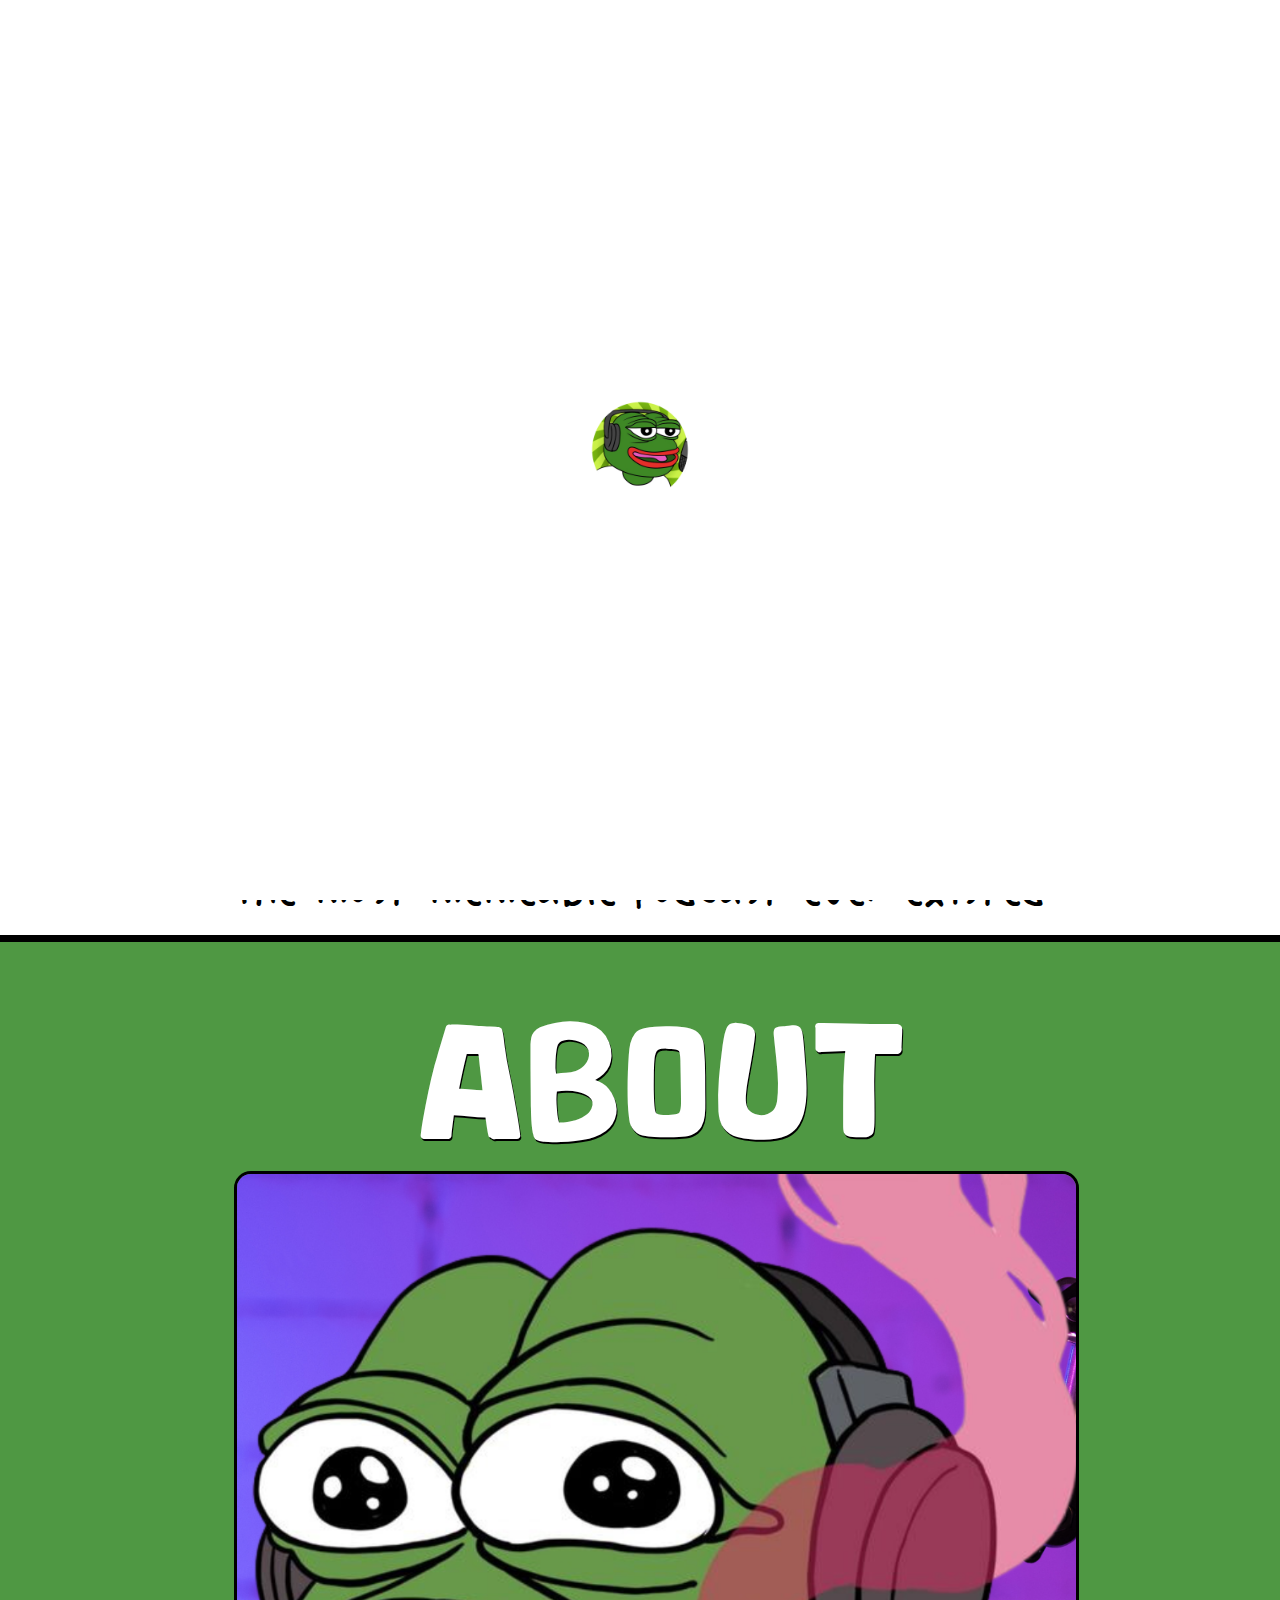
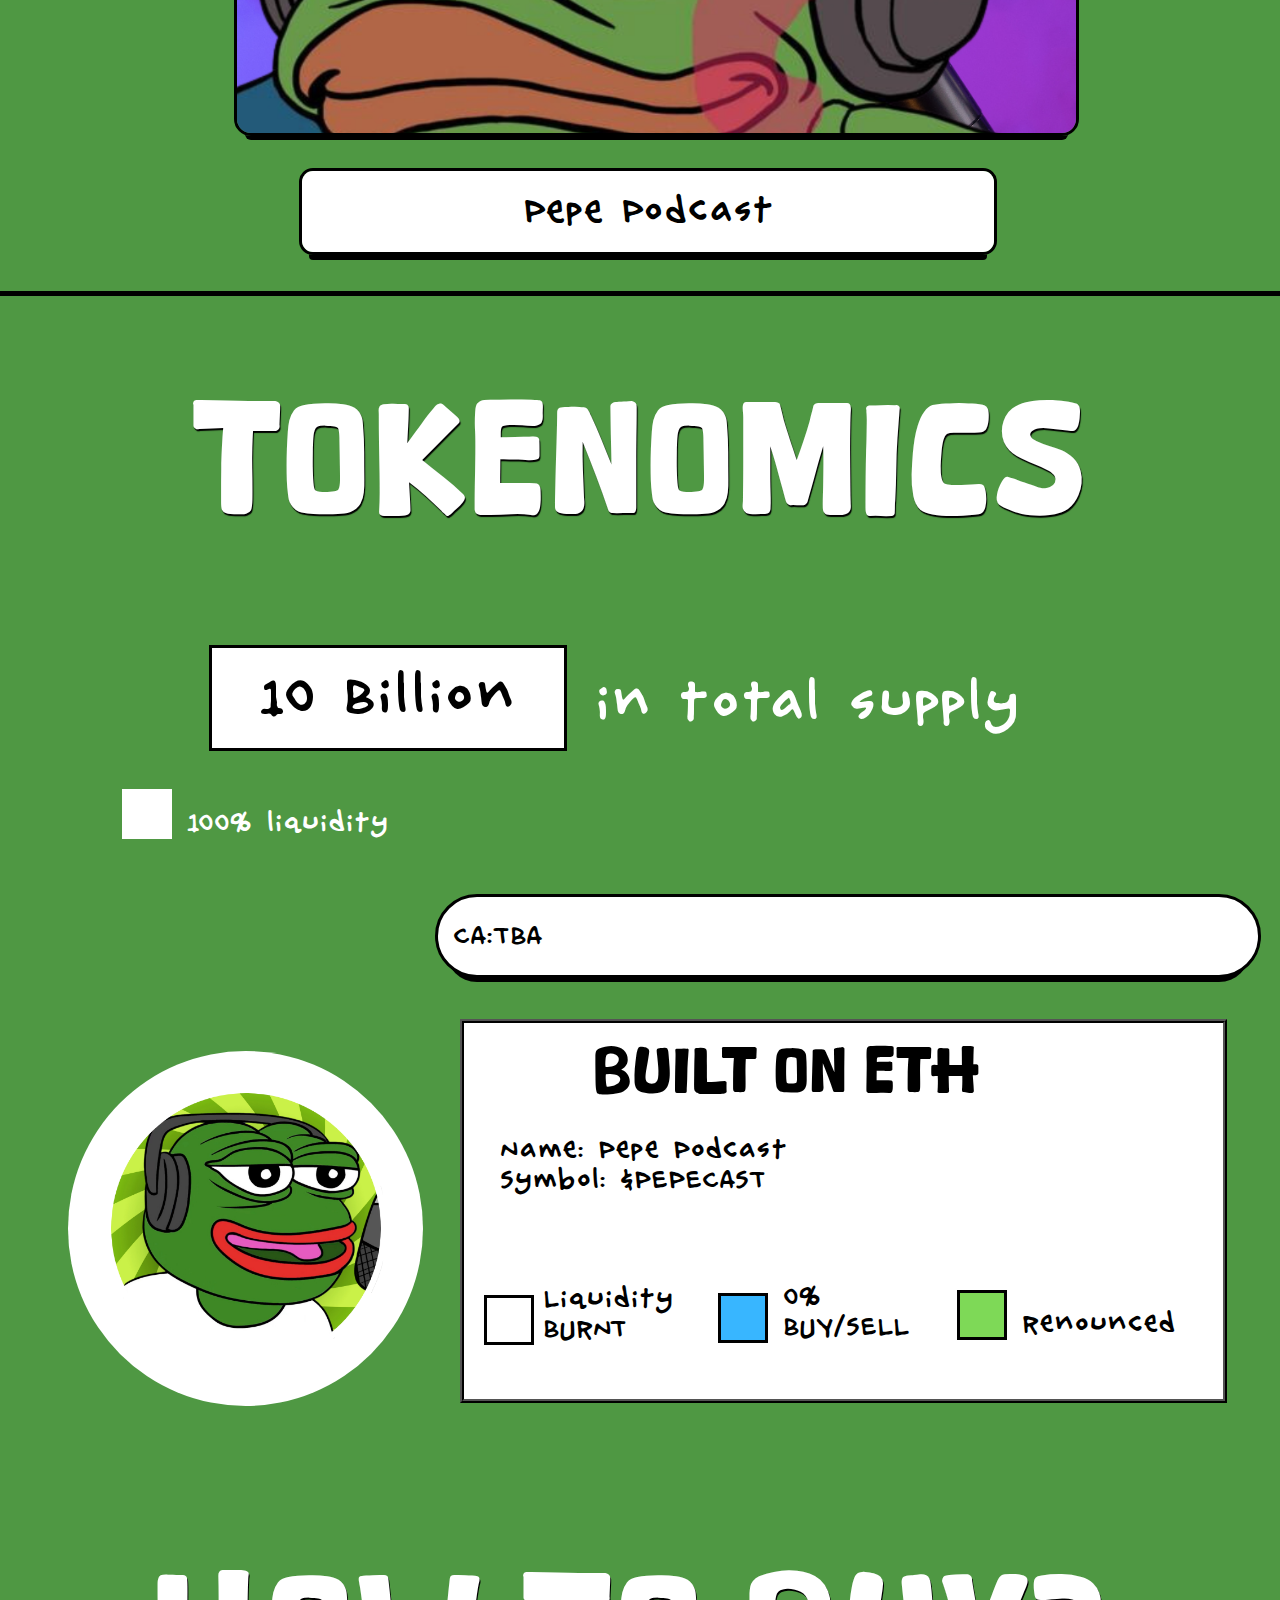
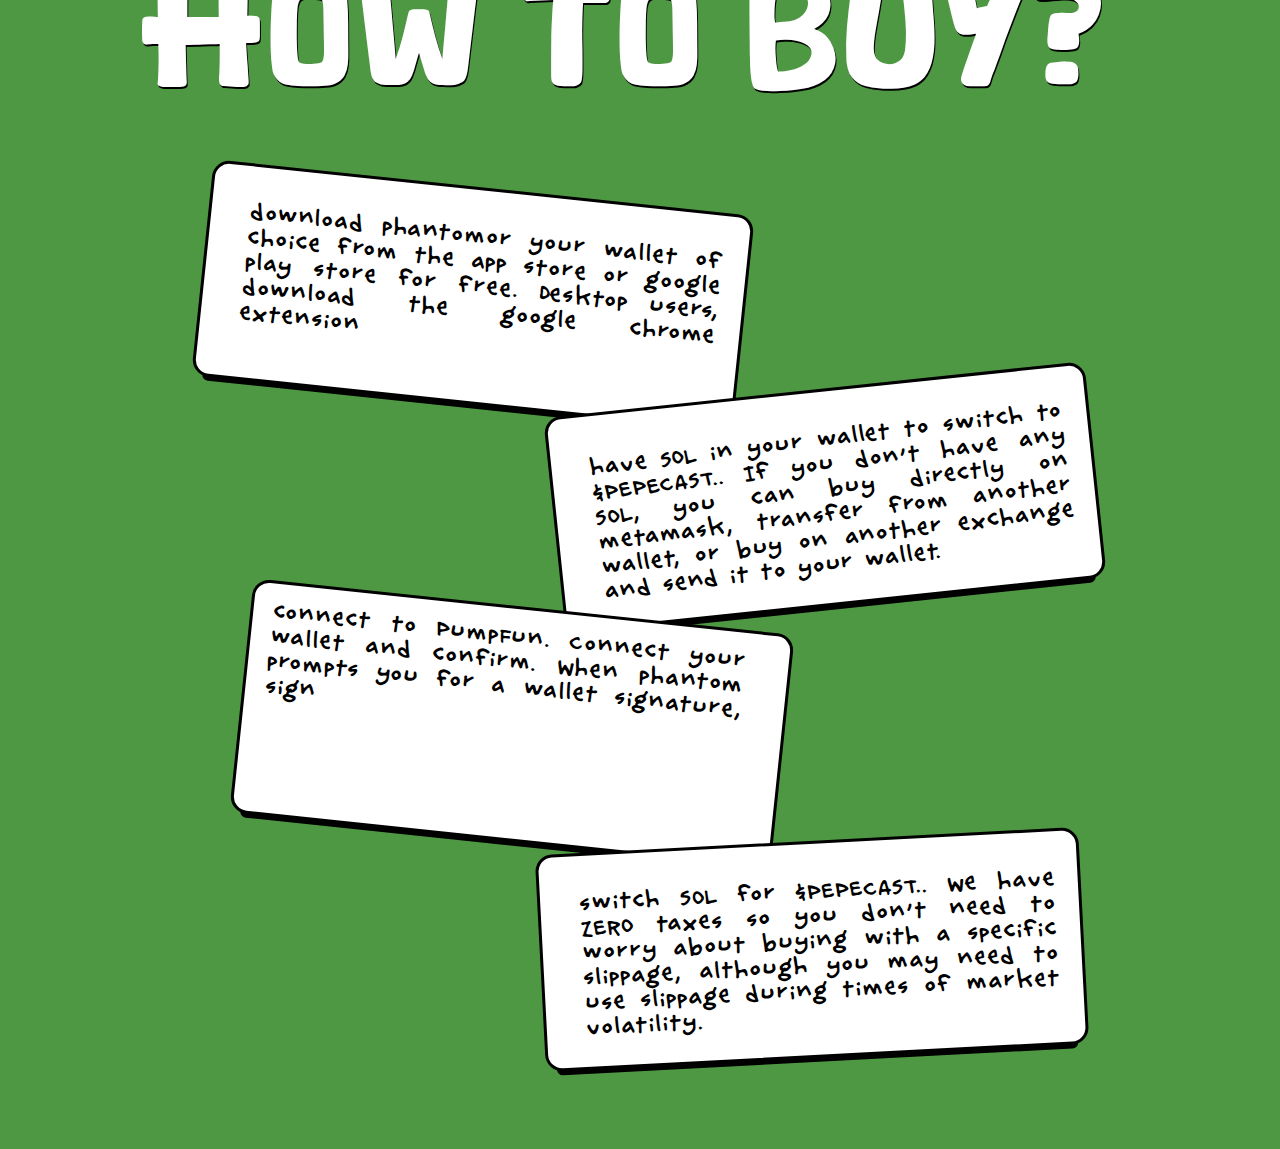
==== index.html @ b734e1d6 "fix" ====
<!DOCTYPE html>
<html lang="vi">

<head>
	<meta charset="UTF-8">
	<title>PEPECAST</title>
	<meta http-equiv="Cache-Control" content="no-cache">
	<meta http-equiv="X-UA-Compatible" content="IE=edge">
	<meta http-equiv="Expires" content="-1">
	<meta name="keywords" content>
	<meta name="description" content="see $PEPECAST., ape $PEPECAST., hold $PEPECAST.">
	<meta name="viewport" content="width=device-width, initial-scale=1">
	<script type="text/javascript">
		window.ladi_viewport = function (b) {
			var a = document;
			b = b ? b : 'innerWidth';
			var c = window[b];
			var d = c < 768;
			if (typeof window.ladi_is_desktop == "undefined" || window.ladi_is_desktop == undefined) {
				window.ladi_is_desktop = !d;
			}
			var e = 960;
			var f = 420;
			var g = '';
			if (!d) {
				g = "width=" + e + ",user-scalable=no,initial-scale=1.0";
			} else {
				var h = 1;
				var i = f;
				if (i != c) {
					h = c / i;
				}
				g = "width=" + i + ",user-scalable=no,initial-scale=" + h + ",minimum-scale=" + h + ",maximum-scale=" + h;
			}
			var j = a.getElementById("viewport");
			if (!j) {
				j = a.createElement("meta");
				j.id = "viewport";
				j.name = "viewport";
				a.head.appendChild(j);
			}
			j.setAttribute("content", g);
		};
		window.ladi_viewport();
		window.ladi_fbq_data = [];
		window.ladi_fbq = function () {
			window.ladi_fbq_data.push(arguments);
		};
		window.ladi_ttq_data = [];
		window.ladi_ttq = function () {
			window.ladi_ttq_data.push(arguments);
		};
	</script>
	<meta id="viewport" name="viewport" content="width=960,user-scalable=no,initial-scale=1.0">
	<link rel="canonical" href="https://www.cat-token.vip">
	<meta property="og:url" content="https://www.cat-token.vip">
	<meta property="og:title" content="$PEPECAST.">
	<meta property="og:type" content="website">
	<meta property="og:image" content="images/photo_2024-09-12_08-31-19-4-20240912014420-sjzjk.jpg">
	<meta property="og:description" content="see $PEPECAST., ape $PEPECAST., hold $PEPECAST.">
	<meta name="format-detection" content="telephone=no">
	<link rel="icon" type="image/x-icon" href="images/1.png">
	<link rel="shortcut icon" href="images/1.png">
	<link rel="apple-touch-icon" href="images/1.png">
	<link rel="apple-touch-icon-precomposed" href="images/1.png">
	<meta name="msapplication-TileImage" content="1.png">
	<meta name="revisit-after" content="days">
	<link rel="dns-prefetch">
	<link rel="preconnect" href="https://fonts.googleapis.com/" crossorigin>
	<link rel="preconnect" href="https://fonts.gstatic.com/" crossorigin>
	<link rel="preconnect" href="https://w.ladicdn.com/" crossorigin>
	<link rel="preconnect" href="https://s.ladicdn.com/" crossorigin>
	<link rel="preconnect" href="https://api1.ldpform.com/" crossorigin>
	<link rel="preconnect" href="https://a.ladipage.com/" crossorigin>
	<link rel="preconnect" href="https://api.sales.ldpform.net/" crossorigin>
	<link rel="preload" href="https://fonts.googleapis.com/css2?family=Open+Sans:wght@400;700&amp;display=swap"
		as="style" onload="this.onload = null; this.rel = 'stylesheet';">
	<link rel="preload" href="https://w.ladicdn.com/v4/source/ladipagev3.min.js?v=1726048608869" as="script">
	<style id="style_ladi" type="text/css">
		a,
		abbr,
		acronym,
		address,
		applet,
		article,
		aside,
		audio,
		b,
		big,
		blockquote,
		body,
		button,
		canvas,
		caption,
		center,
		cite,
		code,
		dd,
		del,
		details,
		dfn,
		div,
		dl,
		dt,
		em,
		embed,
		fieldset,
		figcaption,
		figure,
		footer,
		form,
		h1,
		h2,
		h3,
		h4,
		h5,
		h6,
		header,
		hgroup,
		html,
		i,
		iframe,
		img,
		input,
		ins,
		kbd,
		label,
		legend,
		li,
		mark,
		menu,
		nav,
		object,
		ol,
		output,
		p,
		pre,
		q,
		ruby,
		s,
		samp,
		section,
		select,
		small,
		span,
		strike,
		strong,
		sub,
		summary,
		sup,
		table,
		tbody,
		td,
		textarea,
		tfoot,
		th,
		thead,
		time,
		tr,
		tt,
		u,
		ul,
		var,
		video {
			margin: 0;
			padding: 0;
			border: 0;
			outline: 0;
			font-size: 100%;
			font: inherit;
			vertical-align: baseline;
			box-sizing: border-box;
			-webkit-font-smoothing: antialiased;
			-moz-osx-font-smoothing: grayscale
		}

		article,
		aside,
		details,
		figcaption,
		figure,
		footer,
		header,
		hgroup,
		menu,
		nav,
		section {
			display: block
		}

		body {
			line-height: 1
		}

		a {
			text-decoration: none
		}

		ol,
		ul {
			list-style: none
		}

		blockquote,
		q {
			quotes: none
		}

		blockquote:after,
		blockquote:before,
		q:after,
		q:before {
			content: '';
			content: none
		}

		table {
			border-collapse: collapse;
			border-spacing: 0
		}

		.ladi-loading {
			z-index: 900000000000;
			position: fixed;
			width: 100%;
			height: 100%;
			top: 0;
			left: 0;
			background-color: rgba(0, 0, 0, .1)
		}

		.ladi-loading .loading {
			width: 80px;
			height: 80px;
			top: 0;
			left: 0;
			bottom: 0;
			right: 0;
			margin: auto;
			overflow: hidden;
			position: absolute
		}

		.ladi-loading .loading div {
			position: absolute;
			width: 6px;
			height: 6px;
			background: #fff;
			border-radius: 50%;
			animation: ladi-loading 1.2s linear infinite
		}

		.ladi-loading .loading div:nth-child(1) {
			animation-delay: 0s;
			top: 37px;
			left: 66px
		}

		.ladi-loading .loading div:nth-child(2) {
			animation-delay: -.1s;
			top: 22px;
			left: 62px
		}

		.ladi-loading .loading div:nth-child(3) {
			animation-delay: -.2s;
			top: 11px;
			left: 52px
		}

		.ladi-loading .loading div:nth-child(4) {
			animation-delay: -.3s;
			top: 7px;
			left: 37px
		}

		.ladi-loading .loading div:nth-child(5) {
			animation-delay: -.4s;
			top: 11px;
			left: 22px
		}

		.ladi-loading .loading div:nth-child(6) {
			animation-delay: -.5s;
			top: 22px;
			left: 11px
		}

		.ladi-loading .loading div:nth-child(7) {
			animation-delay: -.6s;
			top: 37px;
			left: 7px
		}

		.ladi-loading .loading div:nth-child(8) {
			animation-delay: -.7s;
			top: 52px;
			left: 11px
		}

		.ladi-loading .loading div:nth-child(9) {
			animation-delay: -.8s;
			top: 62px;
			left: 22px
		}

		.ladi-loading .loading div:nth-child(10) {
			animation-delay: -.9s;
			top: 66px;
			left: 37px
		}

		.ladi-loading .loading div:nth-child(11) {
			animation-delay: -1s;
			top: 62px;
			left: 52px
		}

		.ladi-loading .loading div:nth-child(12) {
			animation-delay: -1.1s;
			top: 52px;
			left: 62px
		}

		@keyframes ladi-loading {

			0%,
			100%,
			20%,
			80% {
				transform: scale(1)
			}

			50% {
				transform: scale(1.5)
			}
		}

		.ladipage-message {
			position: fixed;
			width: 100%;
			height: 100%;
			top: 0;
			left: 0;
			z-index: 10000000000;
			background: rgba(0, 0, 0, .3)
		}

		.ladipage-message .ladipage-message-box {
			width: 400px;
			max-width: calc(100% - 50px);
			height: 160px;
			border: 1px solid rgba(0, 0, 0, .3);
			background-color: #fff;
			position: fixed;
			top: calc(50% - 155px);
			left: 0;
			right: 0;
			margin: auto;
			border-radius: 10px
		}

		.ladipage-message .ladipage-message-box span {
			display: block;
			background-color: rgba(6, 21, 40, .05);
			color: #000;
			padding: 12px 15px;
			font-weight: 600;
			font-size: 16px;
			line-height: 16px;
			border-top-left-radius: 10px;
			border-top-right-radius: 10px
		}

		.ladipage-message .ladipage-message-box .ladipage-message-text {
			display: -webkit-box;
			font-size: 14px;
			padding: 0 20px;
			margin-top: 10px;
			line-height: 18px;
			-webkit-line-clamp: 3;
			-webkit-box-orient: vertical;
			overflow: hidden;
			text-overflow: ellipsis;
			word-break: break-word
		}

		.ladipage-message .ladipage-message-box .ladipage-message-close {
			display: block;
			position: absolute;
			right: 15px;
			bottom: 10px;
			margin: 0 auto;
			padding: 10px 0;
			border: none;
			width: 80px;
			text-transform: uppercase;
			text-align: center;
			color: #000;
			background-color: #e6e6e6;
			border-radius: 5px;
			text-decoration: none;
			font-size: 14px;
			line-height: 14px;
			font-weight: 600;
			cursor: pointer;
			outline: 0
		}

		.lightbox-screen {
			display: none;
			position: fixed;
			width: 100%;
			height: 100%;
			top: 0;
			left: 0;
			bottom: 0;
			right: 0;
			margin: auto;
			z-index: 9000000080;
			background: rgba(0, 0, 0, .5)
		}

		.lightbox-screen .lightbox-close {
			position: absolute;
			z-index: 9000000090;
			cursor: pointer
		}

		.lightbox-screen .lightbox-hidden {
			display: none
		}

		.lightbox-screen .lightbox-close {
			width: 16px;
			height: 16px;
			margin: 10px;
			background-repeat: no-repeat;
			background-position: center center;
			background-image: url("data:image/svg+xml;utf8, %3Csvg%20width%3D%2224%22%20height%3D%2224%22%20viewBox%3D%220%200%2024%2024%22%20xmlns%3D%22http%3A%2F%2Fwww.w3.org%2F2000%1.png%22%20fill%3D%22%23fff%22%3E%3Cpath%20fill-rule%3D%22evenodd%22%20clip-rule%3D%22evenodd%22%20d%3D%22M23.4144%202.00015L2.00015%2023.4144L0.585938%2022.0002L22.0002%200.585938L23.4144%202.00015Z%22%3E%3C%2Fpath%3E%3Cpath%20fill-rule%3D%22evenodd%22%20clip-rule%3D%22evenodd%22%20d%3D%22M2.00015%200.585938L23.4144%2022.0002L22.0002%2023.4144L0.585938%202.00015L2.00015%200.585938Z%22%3E%3C%2Fpath%3E%3C%1.png%3E")
		}

		body {
			font-size: 12px;
			-ms-text-size-adjust: none;
			-moz-text-size-adjust: none;
			-o-text-size-adjust: none;
			-webkit-text-size-adjust: none;
			background-color: #fff;
		}

		.overflow-hidden {
			overflow: hidden;
		}

		.ladi-transition {
			transition: all 150ms linear 0s;
		}

		.z-index-1 {
			z-index: 1;
		}

		.opacity-0 {
			opacity: 0;
		}

		.height-0 {
			height: 0 !important;
		}

		.pointer-events-none {
			pointer-events: none;
		}

		.transition-parent-collapse-height {
			transition: height 150ms linear 0s;
		}

		.transition-parent-collapse-top {
			transition: top 150ms linear 0s;
		}

		.transition-readmore {
			transition: height 350ms linear 0s;
		}

		.transition-collapse {
			transition: height 150ms linear 0s;
		}

		body.grab {
			cursor: grab;
		}

		.ladi-wraper {
			width: 100%;
			min-height: 100%;
			overflow: hidden;
		}

		.ladi-container {
			position: relative;
			margin: 0 auto;
			height: 100%;
		}

		.ladi-overlay {
			position: absolute;
			top: 0;
			left: 0;
			height: 100%;
			width: 100%;
			pointer-events: none;
		}

		.ladi-element {
			position: absolute;
		}

		@media (hover: hover) {
			.ladi-check-hover {
				opacity: 0;
			}
		}

		.ladi-section {
			margin: 0 auto;
			position: relative;
		}

		.ladi-section[data-tab-id] {
			display: none;
		}

		.ladi-section.selected[data-tab-id] {
			display: block;
		}

		.ladi-section .ladi-section-background {
			position: absolute;
			width: 100%;
			height: 100%;
			top: 0;
			left: 0;
			pointer-events: none;
			overflow: hidden;
		}

		.ladi-box {
			position: absolute;
			width: 100%;
			height: 100%;
			overflow: hidden;
		}

		.ladi-button {
			position: absolute;
			width: 100%;
			height: 100%;
			overflow: hidden;
		}

		.ladi-button:active {
			transform: translateY(2px);
			transition: transform 0.2s linear;
		}

		.ladi-button .ladi-button-background {
			height: 100%;
			width: 100%;
			pointer-events: none;
			transition: inherit;
		}

		.ladi-button>.ladi-button-headline,
		.ladi-button>.ladi-button-shape {
			width: 100% !important;
			height: 100% !important;
			top: 0 !important;
			left: 0 !important;
			display: table;
			user-select: none;
			-webkit-user-select: none;
			-moz-user-select: none;
			-ms-user-select: none;
		}

		.ladi-button>.ladi-button-shape .ladi-shape {
			margin: auto;
			top: 0;
			bottom: 0;
		}

		.ladi-button>.ladi-button-headline .ladi-headline {
			display: table-cell;
			vertical-align: middle;
		}

		.ladi-group {
			position: absolute;
			width: 100%;
			height: 100%;
		}

		.ladi-image {
			position: absolute;
			width: 100%;
			height: 100%;
			overflow: hidden;
		}

		.ladi-image .ladi-image-background {
			background-repeat: no-repeat;
			background-position: left top;
			background-size: cover;
			background-attachment: scroll;
			background-origin: content-box;
			position: absolute;
			margin: 0 auto;
			width: 100%;
			height: 100%;
			pointer-events: none;
		}

		.ladi-headline {
			width: 100%;
			display: inline-block;
			word-break: break-word;
			background-size: cover;
			background-position: center center;
		}

		.ladi-headline a {
			text-decoration: underline;
		}

		.ladi-line {
			position: relative;
		}

		.ladi-line .ladi-line-container {
			border-bottom: 0 !important;
			border-right: 0 !important;
			width: 100%;
			height: 100%;
		}

		a[data-action] {
			user-select: none;
			-webkit-user-select: none;
			-moz-user-select: none;
			-ms-user-select: none;
			cursor: pointer
		}

		a:visited {
			color: inherit
		}

		a:link {
			color: inherit
		}

		[data-opacity="0"] {
			opacity: 0
		}

		[data-hidden="true"] {
			display: none
		}

		[data-action="true"] {
			cursor: pointer
		}

		.ladi-hidden {
			display: none
		}

		.ladi-animation-hidden {
			visibility: hidden !important;
			opacity: 0 !important
		}

		.element-click-selected {
			cursor: pointer
		}

		.is-2nd-click {
			cursor: pointer
		}

		.ladi-button-shape.is-2nd-click,
		.ladi-accordion-shape.is-2nd-click {
			z-index: 1
		}

		.backdrop-popup {
			display: none;
			position: fixed;
			top: 0;
			left: 0;
			right: 0;
			bottom: 0;
			z-index: 90000060
		}

		.backdrop-dropbox {
			display: none;
			position: fixed;
			top: 0;
			left: 0;
			right: 0;
			bottom: 0;
			z-index: 90000040
		}

		@media (min-width: 768px) {}

		@media (max-width: 767px) {
			.ladi-element.ladi-auto-scroll {
				overflow-x: auto;
				overflow-y: hidden;
				width: 100% !important;
				left: 0 !important;
				-webkit-overflow-scrolling: touch;
			}

			[data-hint]:not([data-timeout-id-copied]):before,
			[data-hint]:not([data-timeout-id-copied]):after {
				display: none !important;
			}

			.ladi-section.ladi-auto-scroll {
				overflow-x: auto;
				overflow-y: hidden;
				-webkit-overflow-scrolling: touch;
			}
		}
	</style>
	<style type="text/css" id="style_animation">
		@media (min-width: 768px) {

			#HEADLINE3,
			#BUTTON2,
			#BUTTON3,
			#BUTTON7,
			#BUTTON8,
			#HEADLINE4,
			#IMAGE63 {
				opacity: 0 !important;
				pointer-events: none !important;
			}
		}

		@media (max-width: 767px) {

			#HEADLINE3,
			#BUTTON2,
			#BUTTON3,
			#BUTTON7,
			#BUTTON8,
			#HEADLINE4,
			#IMAGE63 {
				opacity: 0 !important;
				pointer-events: none !important;
			}
		}
	</style>
	<style id="style_page" type="text/css">
		body {
			direction: ltr;
		}

		@media (min-width: 768px) {
			.ladi-section .ladi-container {
				width: 960px;
			}
		}

		@media (max-width: 767px) {
			.ladi-section .ladi-container {
				width: 420px;
			}
		}

		@font-face {
			font-family: "VGFIanFINGNNbjkOEwSkMGhRUasudmZjI";
			src: url("fonts/tahjqh4cmn968l5jn90hwgotkk-20240713125023-dzxa8.woff2") format("woff2");
		}

		@font-face {
			font-family: "ZmudCOWUZmMYiAoMSkudHRm";
			src: url("fonts/font69e5fc9b-1-20240626011732-cf2xn.ttf") format("truetype");
		}

		body {
			font-family: "Open Sans", sans-serif
		}
	</style>
	<style id="style_element" type="text/css">
		#SECTION1>.ladi-section-background,
		#SECTION2>.ladi-section-background,
		#SECTION3>.ladi-section-background,
		#SECTION4>.ladi-section-background,
		#SECTION5>.ladi-section-background {
			background: #4f9843;
			/*			background: url('images/1.png');*/
			background-attachment: fixed;
			background-repeat: no-repeat;

		}

		#IMAGE63>.ladi-image>.ladi-image-background,
		#IMAGE59>.ladi-image>.ladi-image-background,
		#IMAGE13>.ladi-image>.ladi-image-background,
		#GROUP40,
		#BOX3,
		#BOX5,
		#BOX8,
		#BOX13,
		#IMAGE36>.ladi-image>.ladi-image-background,
		#BOX15,
		#BOX16,
		#BOX17,
		#BOX18,
		#BOX28,
		#IMAGE51>.ladi-image>.ladi-image-background,
		#BOX29,
		#IMAGE52>.ladi-image>.ladi-image-background,
		#BOX30,
		#IMAGE53>.ladi-image>.ladi-image-background,
		#IMAGE61>.ladi-image>.ladi-image-background,
		#IMAGE65>.ladi-image>.ladi-image-background,
		#IMAGE66>.ladi-image>.ladi-image-background {
			top: 0px;
			left: 0px;
		}

		#IMAGE63.ladi-animation>.ladi-image {
			animation-name: pulse;
			animation-delay: 1s;
			animation-duration: 1s;
			animation-iteration-count: infinite;
		}

		#HEADLINE3>.ladi-headline {
			font-family: VGFIanFINGNNbjkOEwSkMGhRUasudmZjI;
			line-height: 1.6;
			color: rgb(255, 255, 255);
			text-align: center;
			text-shadow: rgb(0, 0, 0) 1px 2px 1px;
			-webkit-text-stroke: 0px rgb(0, 0, 0);
		}

		#HEADLINE3.ladi-animation>.ladi-headline {
			animation-name: pulse;
			animation-delay: 1s;
			animation-duration: 3s;
			animation-iteration-count: 1;
		}

		#HEADLINE4>.ladi-headline,
		#HEADLINE83>.ladi-headline,
		#HEADLINE41>.ladi-headline {
			font-family: ZmudCOWUZmMYiAoMSkudHRm;
			line-height: 1;
			color: rgb(0, 0, 0);
		}

		#HEADLINE4.ladi-animation>.ladi-headline {
			animation-name: fadeInUp;
			animation-delay: 1s;
			animation-duration: 1s;
			animation-iteration-count: 1;
		}

		#BUTTON2>.ladi-button>.ladi-button-background,
		#BUTTON3>.ladi-button>.ladi-button-background,
		#BUTTON7>.ladi-button>.ladi-button-background,
		#BUTTON8>.ladi-button>.ladi-button-background,
		#BUTTON4>.ladi-button>.ladi-button-background,
		#BOX1>.ladi-box,
		#BOX3>.ladi-box,
		#BOX8>.ladi-box,
		#BOX10>.ladi-box,
		#BOX15>.ladi-box,
		#BOX16>.ladi-box,
		#BOX17>.ladi-box,
		#BOX18>.ladi-box {
			background-color: rgb(255, 255, 255);
		}

		#BUTTON2>.ladi-button,
		#BUTTON3>.ladi-button,
		#BUTTON7>.ladi-button,
		#BUTTON8>.ladi-button {
			border-width: 3px;
			border-radius: 13px;
			border-style: solid;
			border-color: rgb(0, 0, 0);
		}

		#BUTTON2>.ladi-button,
		#BUTTON3>.ladi-button,
		#BUTTON7>.ladi-button,
		#BUTTON8>.ladi-button,
		#BUTTON4>.ladi-button {
			box-shadow: rgb(0, 0, 0) 0px 15px 0px -10px;
		}

		#BUTTON2.ladi-animation>.ladi-button,
		#BUTTON3.ladi-animation>.ladi-button,
		#BUTTON7.ladi-animation>.ladi-button,
		#BUTTON8.ladi-animation>.ladi-button {
			animation-name: bounceIn;
			animation-delay: 1s;
			animation-duration: 2s;
			animation-iteration-count: 1;
		}

		#BUTTON2>.ladi-button:hover,
		#BUTTON3>.ladi-button:hover,
		#BUTTON7>.ladi-button:hover,
		#BUTTON8>.ladi-button:hover,
		#BUTTON4>.ladi-button:hover {
			transform: scale(1.15);
			opacity: 1;
		}

		#BUTTON2>.ladi-button:hover .ladi-headline,
		#BUTTON3>.ladi-button:hover .ladi-headline,
		#BUTTON7>.ladi-button:hover .ladi-headline,
		#BUTTON8>.ladi-button:hover .ladi-headline,
		#BUTTON4>.ladi-button:hover .ladi-headline {
			color: rgb(56, 182, 255);
		}

		#BUTTON_TEXT2,
		#BUTTON_TEXT7,
		#BUTTON_TEXT8 {
			width: 303px;
		}

		#BUTTON_TEXT2,
		#BUTTON_TEXT3,
		#BUTTON_TEXT7,
		#BUTTON_TEXT8,
		#BUTTON_TEXT4 {
			top: 9px;
			left: 0px;
		}

		#BUTTON_TEXT2>.ladi-headline,
		#BUTTON_TEXT3>.ladi-headline,
		#BUTTON_TEXT7>.ladi-headline,
		#BUTTON_TEXT8>.ladi-headline {
			font-family: VGFIanFINGNNbjkOEwSkMGhRUasudmZjI;
			line-height: 1.6;
			color: rgb(0, 0, 0);
			text-align: center;
		}

		#BUTTON_TEXT2>.ladi-headline:hover,
		#BUTTON_TEXT3>.ladi-headline:hover,
		#BUTTON_TEXT7>.ladi-headline:hover,
		#BUTTON_TEXT8>.ladi-headline:hover,
		#BUTTON_TEXT4>.ladi-headline:hover,
		#BOX1>.ladi-box:hover,
		#HEADLINE18>.ladi-headline:hover,
		#BOX5>.ladi-box:hover,
		#HEADLINE47>.ladi-headline:hover,
		#BOX8>.ladi-box:hover,
		#HEADLINE48>.ladi-headline:hover,
		#BOX9>.ladi-box:hover,
		#HEADLINE68>.ladi-headline:hover,
		#HEADLINE72>.ladi-headline:hover,
		#BOX28>.ladi-box:hover,
		#IMAGE51:hover>.ladi-image,
		#BOX29>.ladi-box:hover,
		#IMAGE52:hover>.ladi-image,
		#BOX30>.ladi-box:hover,
		#IMAGE53:hover>.ladi-image,
		#HEADLINE82>.ladi-headline:hover {
			opacity: 1;
		}

		#BUTTON3 {
			height: 63px;
		}

		#BUTTON_TEXT3 {
			width: 307px;
		}

		#IMAGE13>.ladi-image,
		#BOX15>.ladi-box,
		#BOX16>.ladi-box,
		#BOX17>.ladi-box,
		#BOX18>.ladi-box {
			border-width: 3px;
			border-radius: 17px;
			border-style: solid;
			border-color: rgb(0, 0, 0);
		}

		#IMAGE13>.ladi-image,
		#BOX1>.ladi-box,
		#BOX8>.ladi-box {
			box-shadow: rgb(0, 0, 0) 0px 15px 0px -11px;
		}

		#BUTTON4>.ladi-button {
			border-width: 3px;
			border-radius: 14px;
			border-style: solid;
			border-color: rgb(0, 0, 0);
		}

		#BUTTON_TEXT4 {
			width: 368px;
		}

		#BUTTON_TEXT4>.ladi-headline {
			font-family: ZmudCOWUZmMYiAoMSkudHRm;
			line-height: 1.6;
			color: rgb(0, 0, 0);
			text-align: center;
		}

		#BOX1>.ladi-box,
		#BOX3>.ladi-box,
		#IMAGE61>.ladi-image,
		#IMAGE65>.ladi-image,
		#IMAGE66>.ladi-image {
			border-width: 3px;
			border-style: solid;
			border-color: rgb(0, 0, 0);
		}

		#HEADLINE16>.ladi-headline,
		#HEADLINE72>.ladi-headline {
			font-family: VGFIanFINGNNbjkOEwSkMGhRUasudmZjI;
			line-height: 1.2;
			color: rgb(255, 255, 255);
			text-align: center;
		}

		#HEADLINE16>.ladi-headline,
		#HEADLINE68>.ladi-headline {
			text-shadow: rgb(0, 0, 0) 1px 2px 0px;
			-webkit-text-stroke: 0px rgb(0, 0, 0);
		}

		#LINE1 {
			top: -11px;
		}

		#LINE1>.ladi-line>.ladi-line-container,
		#LINE2>.ladi-line>.ladi-line-container {
			border-top: 5px solid rgb(0, 0, 0);
			border-right: 5px solid rgb(0, 0, 0);
			border-bottom: 5px solid rgb(0, 0, 0);
			border-left: 0px !important;
		}

		#LINE1>.ladi-line,
		#LINE2>.ladi-line {
			width: 100%;
			padding: 8px 0px;
		}

		#HEADLINE18>.ladi-headline,
		#HEADLINE68>.ladi-headline {
			font-family: VGFIanFINGNNbjkOEwSkMGhRUasudmZjI;
			line-height: 1.6;
			color: rgb(255, 255, 255);
		}

		#HEADLINE18>.ladi-headline {
			text-shadow: rgb(0, 0, 0) 1px 2px 1px;
		}

		#HEADLINE44>.ladi-headline {
			font-family: ZmudCOWUZmMYiAoMSkudHRm;
			color: rgb(255, 255, 255);
		}

		#BOX5>.ladi-box {
			border-radius: 0px;
		}

		#BOX5>.ladi-box,
		#BOX11>.ladi-box,
		#BOX9>.ladi-box {
			background-color: #fff;
		}

		#HEADLINE47>.ladi-headline {
			font-family: ZmudCOWUZmMYiAoMSkudHRm;
			font-size: 30px;
			line-height: 1;
			color: rgb(255, 255, 255);
			text-align: justify;
		}

		#BOX8>.ladi-box {
			border-width: 3px;
			border-radius: 50px;
			border-style: solid;
			border-color: rgb(0, 0, 0);
		}

		#HEADLINE48>.ladi-headline,
		#HEADLINE67>.ladi-headline,
		#HEADLINE69>.ladi-headline,
		#HEADLINE70>.ladi-headline,
		#HEADLINE71>.ladi-headline {
			font-family: ZmudCOWUZmMYiAoMSkudHRm;
			line-height: 1;
			color: rgb(0, 0, 0);
			text-align: justify;
		}

		#BOX10>.ladi-box {
			border-width: 4px;
			border-style: ridge;
			border-color: rgb(0, 0, 0);
		}

		#HEADLINE50>.ladi-headline {
			font-family: VGFIanFINGNNbjkOEwSkMGhRUasudmZjI;
			color: rgb(0, 0, 0);
		}

		#HEADLINE51>.ladi-headline {
			font-family: ZmudCOWUZmMYiAoMSkudHRm;
			color: rgb(0, 0, 0);
		}

		#BOX11,
		#BOX12,
		#BOX9 {
			left: 0px;
		}

		#BOX11>.ladi-box,
		#BOX12>.ladi-box,
		#BOX13>.ladi-box {
			border-width: 3px;
			border-radius: 0px;
			border-style: solid;
			border-color: rgb(0, 0, 0);
		}

		#HEADLINE52>.ladi-headline,
		#HEADLINE53>.ladi-headline,
		#HEADLINE54>.ladi-headline {
			font-family: ZmudCOWUZmMYiAoMSkudHRm;
			font-size: 30px;
			line-height: 1;
			color: rgb(0, 0, 0);
			text-align: justify;
		}

		#BOX12>.ladi-box {
			background-color: rgb(56, 182, 255);
		}

		#GROUP50 {
			width: 226px;
			height: 50px;
		}

		#BOX13 {
			width: 50px;
			height: 50px;
		}

		#BOX13>.ladi-box {
			background-color: rgb(126, 217, 87);
		}

		#HEADLINE54 {
			width: 161px;
			top: 20px;
			left: 65px;
		}

		#BOX9>.ladi-box {
			border-radius: 600px;
		}

		#BOX15>.ladi-box,
		#BOX17>.ladi-box {
			transform: rotate(6deg);
			box-shadow: rgb(0, 0, 0) 0px 15px 0px -11px;
		}

		#BOX15>.ladi-box:hover,
		#BOX16>.ladi-box:hover,
		#BOX17>.ladi-box:hover,
		#BOX18>.ladi-box:hover {
			transform: rotate(0deg);
			opacity: 1;
		}

		#HEADLINE67>.ladi-headline,
		#HEADLINE70>.ladi-headline {
			transform: rotate(6deg);
		}

		#BOX16>.ladi-box {
			transform: rotate(-6deg);
			box-shadow: rgb(0, 0, 0) 0px 15px 0px -11px;
		}

		#HEADLINE69>.ladi-headline {
			transform: rotate(-7deg);
		}

		#BOX18>.ladi-box {
			transform: rotate(-3deg);
			box-shadow: rgb(0, 0, 0) 0px 15px 0px -11px;
		}

		#HEADLINE71>.ladi-headline {
			transform: rotate(-3deg);
		}

		#HEADLINE72>.ladi-headline {
			text-shadow: rgb(0, 0, 0) 1px 2px 0px;
		}

		#BOX28>.ladi-box,
		#BOX29>.ladi-box,
		#BOX30>.ladi-box {
			border-width: 3px;
			border-radius: 100px;
			border-style: solid;
			border-color: rgb(0, 0, 0);
			background-color: rgb(241, 243, 244);
		}

		#IMAGE51>.ladi-image>.ladi-image-background {
			background-image: url("images/64d969291fab27b22209cb5f_fumblertelegramlogo-20240619080541-ofp0s.gif");
		}

		#IMAGE52>.ladi-image>.ladi-image-background {
			background-image: url("images/64d9692a603f0f6792ba71c9_fumblertwitterlogo-20240619080541-pjd9v.gif");
		}

		#HEADLINE82>.ladi-headline {
			font-family: ZmudCOWUZmMYiAoMSkudHRm;
			font-weight: bold;
			line-height: 1.6;
			color: white;
			text-align: center;
		}

		@media (min-width: 768px) {
			#SECTION1 {
				height: 852px;
			}

			#IMAGE63,
			#IMAGE63>.ladi-image>.ladi-image-background {
				width: 1020px;
				height: 1020px;
			}

			#IMAGE63 {
				top: -84px;
				left: -9px;
			}

			#IMAGE63>.ladi-image>.ladi-image-background {
				/*				background-image: url("images/ava-20240825055217-4tjhj_1.png");*/
			}

			#IMAGE59,
			#IMAGE59>.ladi-image>.ladi-image-background {
				width: 420.5px;
				height: 420.5px;
			}

			#IMAGE59 {
				top: 203.5px;
				left: 281.75px;
			}

			#IMAGE59>.ladi-image>.ladi-image-background {
				background-image: url("images/1.png");
			}

			#HEADLINE3 {
				width: 485px;
				top: 11px;
				left: 237.5px;
			}

			#HEADLINE3>.ladi-headline,
			#HEADLINE16>.ladi-headline,
			#HEADLINE72>.ladi-headline {
				font-size: 150px;
			}

			#HEADLINE4 {
				width: 413px;
				top: 267.5px;
				left: 455px;
			}

			#HEADLINE4>.ladi-headline,
			#HEADLINE83>.ladi-headline {
				font-size: 40px;
				text-align: center;
			}

			#BUTTON2 {
				width: 287.414px;
				height: 63px;
				top: 677px;
				left: 523.073px;
			}

			#BUTTON_TEXT2>.ladi-headline,
			#BUTTON_TEXT3>.ladi-headline,
			#BUTTON_TEXT7>.ladi-headline,
			#BUTTON_TEXT8>.ladi-headline,
			#HEADLINE48>.ladi-headline {
				font-size: 30px;
			}

			#BUTTON3 {
				width: 324.414px;
				top: 677px;
				left: -112.704px;
			}

			#BUTTON7,
			#BUTTON8 {
				width: 268.49px;
				height: 63px;
			}

			#BUTTON7 {
				top: 677px;
				left: 237.5px;
			}

			#BUTTON8 {
				top: 677px;
				left: 831.924px;
			}

			#SECTION2 {
				height: 1041.5px;
			}

			#IMAGE13,
			#IMAGE13>.ladi-image>.ladi-image-background {
				width: 845px;
				height: 565px;
			}

			#IMAGE13 {
				top: 319px;
				left: 73.5px;
			}

			#IMAGE13>.ladi-image>.ladi-image-background {
				background-image: url("images/2.png");
			}

			#BUTTON4 {
				width: 698px;
				height: 87px;
				top: 916px;
				left: 139px;
			}

			#BUTTON_TEXT4>.ladi-headline {
				font-size: 40px;
			}

			#BOX1 {
				width: 6670px;
				height: 86px;
				top: 0px;
				left: -3163px;
			}

			#HEADLINE83 {
				width: 977px;
				top: 23px;
				left: -11px;
			}

			#HEADLINE16 {
				width: 613px;
				top: 146px;
				left: 194.5px;
			}

			#SECTION3 {
				height: 1243.5px;
			}

			#LINE1,
			#LINE2 {
				width: 6630px;
			}

			#LINE1 {
				left: -3845px;
			}

			#HEADLINE18,
			#HEADLINE68,
			#HEADLINE72 {
				width: 1034px;
			}

			#HEADLINE18 {
				top: 51.5px;
				left: -38px;
			}

			#HEADLINE18>.ladi-headline,
			#HEADLINE68>.ladi-headline {
				font-size: 150px;
				text-align: center;
			}

			#GROUP42 {
				width: 861px;
				height: 106px;
				top: 351.25px;
				left: 48.5px;
			}

			#GROUP40,
			#BOX3 {
				width: 358px;
				height: 106px;
			}

			#HEADLINE41 {
				width: 330px;
				top: 23px;
				left: 14px;
			}

			#HEADLINE41>.ladi-headline {
				font-size: 60px;
				text-align: center;
			}

			#HEADLINE44,
			#HEADLINE51,
			#HEADLINE67,
			#HEADLINE69,
			#HEADLINE70,
			#HEADLINE71 {
				width: 476px;
			}

			#HEADLINE44 {
				top: 30px;
				left: 385px;
			}

			#HEADLINE44>.ladi-headline,
			#HEADLINE50>.ladi-headline {
				font-size: 60px;
				line-height: 1;
				text-align: justify;
			}

			#GROUP44 {
				width: 296px;
				height: 50px;
				top: 495.5px;
				left: -38px;
			}

			#BOX5,
			#BOX11,
			#BOX12 {
				width: 50px;
				height: 50px;
			}

			#HEADLINE47 {
				width: 231px;
				top: 20px;
				left: 65px;
			}

			#GROUP45,
			#BOX8 {
				width: 825.84px;
				height: 84px;
			}

			#GROUP45 {
				top: 600.5px;
				left: 275px;
			}

			#HEADLINE48 {
				width: 808px;
				top: 27.8427px;
				left: 17.84px;
			}

			#BOX10 {
				width: 767px;
				height: 384px;
				top: 725.25px;
				left: 299.5px;
			}

			#HEADLINE50 {
				width: 557px;
				top: 749.25px;
				left: 432px;
			}

			#HEADLINE51 {
				top: 842.75px;
				left: 340px;
			}

			#HEADLINE51>.ladi-headline {
				font-size: 30px;
				line-height: 1;
				text-align: justify;
			}

			#GROUP48 {
				width: 218px;
				height: 60px;
				top: 991.5px;
				left: 324px;
			}

			#BOX11,
			#BOX12 {
				top: 10px;
			}

			#HEADLINE52 {
				width: 159px;
				top: 0px;
				left: 59px;
			}

			#GROUP49 {
				width: 214px;
				height: 60px;
				top: 989.25px;
				left: 558px;
			}

			#HEADLINE53 {
				width: 149px;
				top: 0px;
				left: 65px;
			}

			#GROUP50 {
				top: 996.5px;
				left: 797px;
			}

			#GROUP46,
			#BOX9 {
				width: 355px;
				height: 355px;
			}

			#GROUP46 {
				top: 757.25px;
				left: -92px;
			}

			#BOX9 {
				top: 0px;
			}

			#IMAGE36,
			#IMAGE36>.ladi-image>.ladi-image-background {
				width: 282px;
				height: 282px;
			}

			#IMAGE36 {
				top: 36.5px;
				left: 36.5px;
			}

			#IMAGE36>.ladi-image>.ladi-image-background {
				background-image: url("images/1.png");
			}

			#SECTION4 {
				height: 1211.5px;
			}

			#GROUP64,
			#BOX15,
			#GROUP65,
			#BOX16,
			#GROUP67,
			#BOX18 {
				width: 544px;
				height: 217px;
			}

			#GROUP64 {
				top: 250px;
				left: 41px;
			}

			#HEADLINE67,
			#HEADLINE69,
			#HEADLINE71 {
				top: 38px;
				left: 42px;
			}

			#HEADLINE67>.ladi-headline,
			#HEADLINE69>.ladi-headline,
			#HEADLINE70>.ladi-headline,
			#HEADLINE71>.ladi-headline {
				font-size: 25px;
			}

			#HEADLINE68 {
				top: -20px;
				left: -55px;
			}

			#GROUP65 {
				top: 452px;
				left: 393px;
			}

			#GROUP66,
			#BOX17 {
				width: 544px;
				height: 235px;
			}

			#GROUP66 {
				top: 669px;
				left: 80px;
			}

			#HEADLINE70 {
				top: 17.5px;
				left: 27px;
			}

			#GROUP67 {
				top: 904px;
				left: 380px;
			}

			#SECTION5 {
				height: 808.5px;
			}

			#LINE2 {
				top: -11px;
				left: -3845px;
			}

			#HEADLINE72 {
				top: 32.5px;
				left: 0px;
			}

			#GROUP77,
			#BOX28,
			#GROUP78,
			#BOX29,
			#GROUP79,
			#BOX30 {
				width: 76px;
				height: 76px;
			}

			#GROUP77 {
				top: 234.5px;
				left: 387.25px;
			}

			#IMAGE51,
			#IMAGE51>.ladi-image>.ladi-image-background {
				width: 64.98px;
				height: 64.98px;
			}

			#IMAGE51 {
				top: 5.51px;
				left: 5.51px;
			}

			#GROUP78 {
				top: 234.5px;
				left: 470px;
			}

			#IMAGE52,
			#IMAGE52>.ladi-image>.ladi-image-background,
			#IMAGE53 {
				width: 57.98px;
				height: 57.98px;
			}

			#IMAGE52,
			#IMAGE53 {
				top: 9.01px;
				left: 9.01px;
			}

			#GROUP79 {
				top: 234.5px;
				left: 558px;
			}

			#IMAGE53>.ladi-image>.ladi-image-background {
				width: 51.7679px;
				height: 57.98px;
				background-image: url("images/dexscreener-20240626020251-hq389.png");
			}

			#HEADLINE82 {
				width: 477px;
				top: 764px;
				left: 257.5px;
			}

			#HEADLINE82>.ladi-headline {
				font-size: 18px;
			}

			#IMAGE61,
			#IMAGE61>.ladi-image>.ladi-image-background {
				width: 334.001px;
				height: 334px;
			}

			#IMAGE61 {
				top: 381.5px;
				left: 320.735px;
			}

			#IMAGE61>.ladi-image>.ladi-image-background {
				background-image: url("images/1.jpg");
			}

			#IMAGE65,
			#IMAGE65>.ladi-image>.ladi-image-background {
				width: 493.001px;
				height: 334px;
			}

			#IMAGE65 {
				top: 381.5px;
				left: -193px;
			}

			#IMAGE65>.ladi-image>.ladi-image-background {
				background-image: url("images/2.jpg");
			}

			#IMAGE66,
			#IMAGE66>.ladi-image>.ladi-image-background {
				width: 586.001px;
				height: 334px;
			}

			#IMAGE66 {
				top: 381.5px;
				left: 672.469px;
			}

			#IMAGE66>.ladi-image>.ladi-image-background {
				background-image: url("images/3.png");
			}
		}

		@media (max-width: 767px) {
			#SECTION1 {
				height: 801px;
			}

			#IMAGE63,
			#IMAGE63>.ladi-image>.ladi-image-background {
				width: 400px;
				height: 400px;
			}

			#IMAGE63 {
				top: 63px;
				left: -7.5px;
			}

			#IMAGE63>.ladi-image>.ladi-image-background {
				background-image: url("images/ava-20240825055217-4tjhj.png");
			}

			#IMAGE59,
			#IMAGE59>.ladi-image>.ladi-image-background {
				width: 234px;
				height: 234px;
			}

			#IMAGE59 {
				top: 142px;
				left: 80.5px;
			}

			#IMAGE59>.ladi-image>.ladi-image-background {
				background-image: url("images/1.png");
			}

			#HEADLINE3 {
				width: 252px;
				top: 40px;
				left: 76.465px;
			}

			#HEADLINE3>.ladi-headline,
			#HEADLINE16>.ladi-headline,
			#HEADLINE72>.ladi-headline {
				font-size: 60px;
			}

			#HEADLINE4 {
				width: 317px;
				top: 130px;
				left: 133.5px;
			}

			#HEADLINE4>.ladi-headline,
			#HEADLINE83>.ladi-headline {
				font-size: 25px;
				text-align: justify;
			}

			#BUTTON2,
			#BUTTON7,
			#BUTTON8 {
				width: 308.965px;
				height: 60px;
			}

			#BUTTON2 {
				top: 407px;
				left: 47.9825px;
			}

			#BUTTON_TEXT2>.ladi-headline,
			#BUTTON_TEXT3>.ladi-headline,
			#BUTTON_TEXT7>.ladi-headline,
			#BUTTON_TEXT8>.ladi-headline {
				font-size: 28px;
			}

			#BUTTON3 {
				width: 312.672px;
				top: 663px;
				left: 46.129px;
			}

			#BUTTON7 {
				top: 492.667px;
				left: 47.9825px;
			}

			#BUTTON8 {
				top: 577.333px;
				left: 47.9825px;
			}

			#SECTION2 {
				height: 568.388px;
			}

			#IMAGE13,
			#IMAGE13>.ladi-image>.ladi-image-background {
				width: 377.133px;
				height: 250px;
			}

			#IMAGE13 {
				top: 181px;
				left: 21.4335px;
			}

			#IMAGE13>.ladi-image>.ladi-image-background {
				background-image: url("images/2.png");
			}

			#BUTTON4 {
				width: 374px;
				height: 71.0466px;
				top: 451.388px;
				left: 21.4335px;
			}

			#BUTTON_TEXT4>.ladi-headline,
			#HEADLINE67>.ladi-headline,
			#HEADLINE69>.ladi-headline,
			#HEADLINE70>.ladi-headline,
			#HEADLINE71>.ladi-headline {
				font-size: 20px;
			}

			#BOX1 {
				width: 669px;
				height: 76px;
				top: -12px;
				left: -164px;
			}

			#HEADLINE83,
			#HEADLINE18 {
				width: 382px;
			}

			#HEADLINE83 {
				top: 6px;
				left: 16.5px;
			}

			#HEADLINE16 {
				width: 362px;
				top: 98.701px;
				left: 29px;
			}

			#SECTION3 {
				height: 796.13px;
			}

			#LINE1 {
				width: 580px;
				left: -18px;
			}

			#HEADLINE18 {
				top: 20px;
				left: 33.4335px;
			}

			#HEADLINE18>.ladi-headline {
				font-size: 50px;
				text-align: left;
			}

			#GROUP42 {
				width: 466px;
				height: 55.774px;
				top: 131px;
				left: 21.4335px;
			}

			#GROUP40 {
				width: 288.727px;
				height: 55.774px;
			}

			#BOX3 {
				width: 166.807px;
				height: 55.774px;
			}

			#HEADLINE41 {
				width: 273px;
				top: 9.8851px;
				left: 15.7266px;
			}

			#HEADLINE41>.ladi-headline {
				font-size: 26px;
				text-align: justify;
			}

			#HEADLINE44 {
				width: 294px;
				top: 11.25px;
				left: 172px;
			}

			#HEADLINE44>.ladi-headline,
			#HEADLINE50>.ladi-headline {
				font-size: 25px;
				line-height: 1.6;
				text-align: left;
			}

			#GROUP44 {
				width: 272px;
				height: 46px;
				top: 211.25px;
				left: 43px;
			}

			#BOX5 {
				width: 40px;
				height: 40px;
			}

			#HEADLINE47 {
				width: 220px;
				top: 16px;
				left: 52px;
			}

			#GROUP45,
			#BOX8 {
				width: 399px;
				height: 87px;
			}

			#GROUP45 {
				top: 281.25px;
				left: 10.5px;
			}

			#HEADLINE48 {
				width: 368px;
				top: 24.7865px;
				left: 15.5px;
			}

			#HEADLINE48>.ladi-headline {
				font-size: 24px;
			}

			#BOX10 {
				width: 400px;
				height: 338.129px;
				top: 402.25px;
				left: 7px;
			}

			#HEADLINE50 {
				width: 227px;
				top: 425.75px;
				left: 178px;
			}

			#HEADLINE51,
			#HEADLINE72,
			#HEADLINE82 {
				width: 400px;
			}

			#HEADLINE51 {
				top: 473.379px;
				left: 178px;
			}

			#HEADLINE51>.ladi-headline {
				font-size: 18px;
				line-height: 1.6;
				text-align: left;
			}

			#GROUP48 {
				width: 205.333px;
				height: 64.7619px;
				top: 568.379px;
				left: 12px;
			}

			#BOX11 {
				width: 45.8332px;
				height: 40.4762px;
			}

			#BOX11,
			#BOX12 {
				top: 0px;
			}

			#HEADLINE52 {
				width: 146px;
				top: 16.1905px;
				left: 59.5833px;
			}

			#GROUP49 {
				width: 190.333px;
				height: 64.7619px;
				top: 587.617px;
				left: 217.333px;
			}

			#BOX12 {
				width: 44.4704px;
				height: 40.4762px;
			}

			#HEADLINE53 {
				width: 133px;
				top: 16.1905px;
				left: 57.8114px;
			}

			#GROUP50 {
				top: 662.379px;
				left: 94px;
			}

			#GROUP46,
			#IMAGE36,
			#IMAGE36>.ladi-image>.ladi-image-background {
				width: 147.952px;
				height: 147.952px;
			}

			#GROUP46 {
				top: 404.774px;
				left: 24px;
			}

			#BOX9 {
				width: 137px;
				height: 137px;
				top: 5.476px;
			}

			#IMAGE36 {
				top: 0px;
				left: 0px;
			}

			#IMAGE36>.ladi-image>.ladi-image-background {
				background-image: url("images/1.png");
			}

			#SECTION4 {
				height: 923px;
			}

			#GROUP64,
			#BOX15 {
				width: 399px;
				height: 182px;
			}

			#GROUP64 {
				top: 107px;
				left: 10.5px;
			}

			#HEADLINE67,
			#HEADLINE69 {
				width: 349px;
			}

			#HEADLINE67 {
				top: 31px;
				left: 28.8051px;
			}

			#HEADLINE68 {
				width: 411px;
				top: -4px;
				left: 21px;
			}

			#HEADLINE68>.ladi-headline {
				font-size: 60px;
				text-align: left;
			}

			#GROUP65,
			#BOX16 {
				width: 399px;
				height: 186px;
			}

			#GROUP65 {
				top: 289px;
				left: 15.5px;
			}

			#HEADLINE69 {
				top: 20px;
				left: 21.8051px;
			}

			#GROUP66,
			#BOX17 {
				width: 400px;
				height: 204px;
			}

			#GROUP66 {
				top: 493px;
				left: 0px;
			}

			#HEADLINE70 {
				width: 350px;
				top: 24px;
				left: 32.8824px;
			}

			#GROUP67,
			#BOX18 {
				width: 388.5px;
				height: 170px;
			}

			#GROUP67 {
				top: 715px;
				left: 15.75px;
			}

			#HEADLINE71 {
				width: 340px;
				top: 22px;
				left: 24.25px;
			}

			#SECTION5 {
				height: 746.793px;
			}

			#LINE2 {
				width: 666px;
				top: -9px;
				left: -56px;
			}

			#HEADLINE72 {
				top: 26px;
				left: 10px;
			}

			#GROUP77,
			#BOX28,
			#GROUP78,
			#BOX29,
			#GROUP79,
			#BOX30 {
				width: 53.9355px;
				height: 53.9355px;
			}

			#GROUP77 {
				top: 110.5px;
				left: 245px;
			}

			#IMAGE51,
			#IMAGE51>.ladi-image>.ladi-image-background,
			#IMAGE52,
			#IMAGE52>.ladi-image>.ladi-image-background {
				width: 46.1149px;
				height: 46.1149px;
			}

			#IMAGE51,
			#IMAGE52 {
				top: 3.91032px;
				left: 3.91032px;
			}

			#GROUP78 {
				top: 110.498px;
				left: 176.032px;
			}

			#GROUP79 {
				top: 110.498px;
				left: 109px;
			}

			#IMAGE53 {
				width: 41.1471px;
				height: 41.1471px;
				top: 6.3942px;
				left: 6.3942px;
			}

			#IMAGE53>.ladi-image>.ladi-image-background {
				width: 36.7385px;
				height: 41.1471px;
				background-image: url("images/dexscreener-20240626020251-hq389_1.png");
			}

			#HEADLINE82 {
				top: 707px;
				left: 8.437px;
			}

			#HEADLINE82>.ladi-headline {
				font-size: 10px;
			}

			#IMAGE61,
			#IMAGE61>.ladi-image>.ladi-image-background {
				width: 102.349px;
				height: 102.349px;
			}

			#IMAGE61 {
				top: 172.435px;
				left: -343.25px;
			}

			#IMAGE61>.ladi-image>.ladi-image-background {
				background-image: url("images/1.jpg");
			}

			#IMAGE65,
			#IMAGE65>.ladi-image>.ladi-image-background {
				width: 385.374px;
				height: 255.543px;
			}


			#IMAGE65 {
				top: 210.549px;
				left: 15.75px;
			}

			#IMAGE65>.ladi-image>.ladi-image-background {
				background-image: url("images/2.jpg");
			}

			#IMAGE66,
			#IMAGE66>.ladi-image>.ladi-image-background {
				width: 385.374px;
				height: 213.969px;
			}

			#IMAGE66 {
				top: 471.092px;
				left: 15.75px;
			}

			#IMAGE66>.ladi-image>.ladi-image-background {
				background-image: url("images/3.png");
			}
		}
	</style>
</head>

<body>
	<div class="ladi-wraper">
		<div id="SECTION1" class="ladi-section">
			<div class="ladi-section-background"></div>
			<div class="ladi-container">
				<div id="IMAGE63" class="ladi-element">
					<div class="ladi-image">
						<div class="ladi-image-background"></div>
					</div>
				</div>
				<div id="IMAGE59" class="ladi-element">
					<div class="ladi-image">
						<div class="ladi-image-background"></div>
					</div>
				</div>
				<div id="HEADLINE3" class="ladi-element">
					<h3 class="ladi-headline" style="font-size: 50px;">$PEPECAST<br></h3>
				</div>
				<div id="HEADLINE4" class="ladi-element">
					<h3 class="ladi-headline"></h3>
				</div><a href=" https://t.me/Pepecasterc" target="_blank" id="BUTTON2" class="ladi-element">
					<div class="ladi-button ladi-transition">
						<div class="ladi-button-background"></div>
						<div id="BUTTON_TEXT2" class="ladi-element ladi-button-headline">
							<p class="ladi-headline ladi-transition">Join community</p>
						</div>
					</div>
				</a>
				<div id="BUTTON3" class="ladi-element">
					<div class="ladi-button ladi-transition">
						<div class="ladi-button-background"></div>
						<div id="BUTTON_TEXT3" class="ladi-element ladi-button-headline">
							<a href="https://www.dextools.io/app/en/ether/pair-explorer/0xcb2615cbd4c05a76c56d84d3c3e175a6d9e40b08"
								class="ladi-headline ladi-transition">Chart on DEXTools
							</a>
						</div>
					</div>
				</div><a href="https://x.com/Pepecastx" target="_blank" id="BUTTON7" class="ladi-element">
					<div class="ladi-button ladi-transition">
						<div class="ladi-button-background"></div>
						<div id="BUTTON_TEXT7" class="ladi-element ladi-button-headline">
							<p class="ladi-headline ladi-transition">Twitter</p>
						</div>
					</div>
				</a>
				<div id="BUTTON8" class="ladi-element">
					<div class="ladi-button ladi-transition">
						<div class="ladi-button-background"></div>
						<div id="BUTTON_TEXT8" class="ladi-element ladi-button-headline">
							<a href="https://dexscreener.com/"
								class="ladi-headline ladi-transition">&nbsp;DEXscreener</a>
						</div>
					</div>
				</div>


			</div>


		</div>
		<div id="SECTION2" class="ladi-section">
			<div class="ladi-section-background"></div>
			<div class="ladi-container">
				<div id="IMAGE13" class="ladi-element">
					<div class="ladi-image">
						<div class="ladi-image-background"></div>
					</div>
					<!--				<center>	<blockquote class="twitter-tweet"><p lang="en" dir="ltr">&quot;Chief D.O.G.E 一 I want that on my business card.&quot;<br><br>Chief 🎖️Department of Government Efficiency <br><br> <a href="https://t.co/uWdZHPOhUA">pic.twitter.com/uWdZHPOhUA</a></p>&mdash; Designer (@cb_) <a href="https://twitter.com/cb_/status/1833320271471907220?ref_src=twsrc%5Etfw">September 10, 2024</a></blockquote> <script async src="https://platform.twitter.com/widgets.js" charset="utf-8"></script></center>-->
				</div>
				<div id="BUTTON4" class="ladi-element">
					<div class="ladi-button ladi-transition">
						<div class="ladi-button-background"></div>
						<div id="BUTTON_TEXT4" class="ladi-element ladi-button-headline">
							<p class="ladi-headline ladi-transition">Pepe Podcast</p>
						</div>
					</div>
				</div>
				<div id="BOX1" class="ladi-element">
					<div class="ladi-box ladi-transition"></div>
				</div>
				<div id="HEADLINE83" class="ladi-element">
					<h3 class="ladi-headline">The most memeable podcast ever existed
					</h3>
				</div>
				<div id="HEADLINE16" class="ladi-element">
					<h3 class="ladi-headline">About<br></h3>
				</div>TBA


			</div>


		</div>
		<div id="SECTION3" class="ladi-section">
			<div class="ladi-section-background"></div>
			<div class="ladi-container">
				<div id="LINE1" class="ladi-element">
					<div class="ladi-line">
						<div class="ladi-line-container"></div>
					</div>
				</div>
				<div id="HEADLINE18" class="ladi-element">
					<h3 class="ladi-headline ladi-transition">Tokenomics<br></h3>
				</div>
				<div id="GROUP42" class="ladi-element">
					<div class="ladi-group">
						<div id="GROUP40" class="ladi-element">
							<div class="ladi-group">
								<div id="BOX3" class="ladi-element">
									<div class="ladi-box"></div>
								</div>
								<div id="HEADLINE41" class="ladi-element">
									<h3 class="ladi-headline">10 Billion <br></h3>
								</div>
							</div>
						</div>
						<div id="HEADLINE44" class="ladi-element">
							<h3 class="ladi-headline">in total supply<br></h3>
						</div>
					</div>
				</div>
				<div id="GROUP44" class="ladi-element">
					<div class="ladi-group">
						<div id="BOX5" class="ladi-element">
							<div class="ladi-box ladi-transition"></div>
						</div>
						<div id="HEADLINE47" class="ladi-element">
							<h3 class="ladi-headline ladi-transition">100% liquidity<br></h3>
						</div>
					</div>
				</div>
				<div id="GROUP45" class="ladi-element">
					<div class="ladi-group">
						<div id="BOX8" class="ladi-element">
							<div class="ladi-box ladi-transition"></div>
						</div>
						<div id="HEADLINE48" class="ladi-element">
							<h3 class="ladi-headline ladi-transition">CA:TBA<br>
							</h3>
						</div>
					</div>
				</div>
				<div id="BOX10" class="ladi-element">
					<div class="ladi-box"></div>
				</div>
				<div id="HEADLINE50" class="ladi-element">
					<h3 class="ladi-headline">Built on ETH<br></h3>
				</div>
				<div id="HEADLINE51" class="ladi-element">
					<h3 class="ladi-headline">Name: Pepe Podcast<br>Symbol: $PEPECAST<br></h3>
				</div>
				<div id="GROUP48" class="ladi-element">
					<div class="ladi-group">
						<div id="BOX11" class="ladi-element">
							<div class="ladi-box"></div>
						</div>
						<div id="HEADLINE52" class="ladi-element">
							<h3 class="ladi-headline">Liquidity BURNT<br></h3>
						</div>
					</div>
				</div>
				<div id="GROUP49" class="ladi-element">
					<div class="ladi-group">
						<div id="BOX12" class="ladi-element">
							<div class="ladi-box"></div>
						</div>
						<div id="HEADLINE53" class="ladi-element">
							<h3 class="ladi-headline">0% <br>BUY/SELL<br></h3>
						</div>
					</div>
				</div>
				<div id="GROUP50" class="ladi-element">
					<div class="ladi-group">
						<div id="BOX13" class="ladi-element">
							<div class="ladi-box"></div>
						</div>
						<div id="HEADLINE54" class="ladi-element">
							<h3 class="ladi-headline">Renounced<br></h3>
						</div>
					</div>
				</div>
				<div id="GROUP46" class="ladi-element">
					<div class="ladi-group">
						<div id="BOX9" class="ladi-element">
							<div class="ladi-box ladi-transition"></div>
						</div>
						<div id="IMAGE36" class="ladi-element">
							<div class="ladi-image">
								<div class="ladi-image-background"></div>
							</div>
						</div>
					</div>
				</div>

			</div>
		</div>
		<div id="SECTION4" class="ladi-section">
			<div class="ladi-section-background"></div>
			<div class="ladi-container">
				<div id="GROUP64" class="ladi-element">
					<div class="ladi-group">
						<div id="BOX15" class="ladi-element">
							<div class="ladi-box ladi-transition"></div>
						</div>
						<div id="HEADLINE67" class="ladi-element">
							<h3 class="ladi-headline">download phantomor your wallet of choice from the app store or
								google play store for free. Desktop users, download the google chrome extension<br></h3>
						</div>
					</div>
				</div>
				<div id="HEADLINE68" class="ladi-element">
					<h3 class="ladi-headline ladi-transition">How to buy?<br></h3>
				</div>
				<div id="GROUP65" class="ladi-element">
					<div class="ladi-group">
						<div id="BOX16" class="ladi-element">
							<div class="ladi-box ladi-transition"></div>
						</div>
						<div id="HEADLINE69" class="ladi-element">
							<h3 class="ladi-headline">have SOL in your wallet to switch to $PEPECAST.. If you don’t have
								any SOL, you can buy directly on metamask, transfer from another wallet, or buy on
								another exchange and send it to your wallet.<br></h3>
						</div>
					</div>
				</div>
				<div id="GROUP66" class="ladi-element">
					<div class="ladi-group">
						<div id="BOX17" class="ladi-element">
							<div class="ladi-box ladi-transition"></div>
						</div>
						<div id="HEADLINE70" class="ladi-element">
							<h3 class="ladi-headline">connect to PumpFun. Connect your wallet and confirm. When phantom
								prompts you for a
								wallet signature, sign<br></h3>
						</div>
					</div>
				</div>
				<div id="GROUP67" class="ladi-element">
					<div class="ladi-group">
						<div id="BOX18" class="ladi-element">
							<div class="ladi-box ladi-transition"></div>
						</div>
						<div id="HEADLINE71" class="ladi-element">
							<h3 class="ladi-headline">switch SOL for $PEPECAST.. We have ZERO taxes so you don’t need to
								worry about buying with a specific slippage, although you may need to use slippage
								during times of market volatility.<br></h3>
						</div>
					</div>
				</div>
			</div>
		</div>




		<!--
		
		<div id="SECTION5" class="ladi-section">
			<div class="ladi-section-background"></div>
			<div class="ladi-container">
			
		<style>#dexscreener-embed{position:relative;width:100%;padding-bottom:125%;}@media(min-width:1400px){#dexscreener-embed{padding-bottom:65%;}}#dexscreener-embed iframe{position:absolute;width:100%;height:100%;top:0;left:0;border:0;}</style><div id="dexscreener-embed"><iframe src="https://dexscreener.com/ethereum/TBA?embed=1"></iframe></div>


			</div>
		</div>
	
-->


	</div>


	<div id="backdrop-popup" class="backdrop-popup"></div>
	<div id="backdrop-dropbox" class="backdrop-dropbox"></div>
	<div id="lightbox-screen" class="lightbox-screen"></div>
	<!--[if lt IE 9]><script src="https://w.ladicdn.com/v4/source/html5shiv.min.js?v=1726048608869"></script><script src="https://w.ladicdn.com/v4/source/respond.min.js?v=1726048608869"></script><![endif]-->
	<link href="css/css2.css" rel="stylesheet" type="text/css">
	<style type="text/css">
		@-webkit-keyframes pulse {
			0% {
				-webkit-transform: scale(1);
				transform: scale(1);
			}

			50% {
				-webkit-transform: scale(1.1);
				transform: scale(1.1);
			}

			100% {
				-webkit-transform: scale(1);
				transform: scale(1);
			}
		}

		@keyframes pulse {
			0% {
				-webkit-transform: scale(1);
				-ms-transform: scale(1);
				transform: scale(1);
			}

			50% {
				-webkit-transform: scale(1.1);
				-ms-transform: scale(1.1);
				transform: scale(1.1);
			}

			100% {
				-webkit-transform: scale(1);
				-ms-transform: scale(1);
				transform: scale(1);
			}
		}

		@-webkit-keyframes fadeInUp {
			0% {
				opacity: 0;
				-webkit-transform: translateY(20px);
				transform: translateY(20px);
			}

			100% {
				opacity: 1;
				-webkit-transform: translateY(0);
				transform: translateY(0);
			}
		}

		@keyframes fadeInUp {
			0% {
				opacity: 0;
				-webkit-transform: translateY(20px);
				-ms-transform: translateY(20px);
				transform: translateY(20px);
			}

			100% {
				opacity: 1;
				-webkit-transform: translateY(0);
				-ms-transform: translateY(0);
				transform: translateY(0);
			}
		}

		@-webkit-keyframes bounceIn {
			0% {
				opacity: 0;
				-webkit-transform: scale(0.3);
				transform: scale(0.3);
			}

			50% {
				opacity: 1;
				-webkit-transform: scale(1.05);
				transform: scale(1.05);
			}

			70% {
				-webkit-transform: scale(0.9);
				transform: scale(0.9);
			}

			100% {
				opacity: 1;
				-webkit-transform: scale(1);
				transform: scale(1);
			}
		}

		@keyframes bounceIn {
			0% {
				opacity: 0;
				-webkit-transform: scale(0.3);
				-ms-transform: scale(0.3);
				transform: scale(0.3);
			}

			50% {
				opacity: 1;
				-webkit-transform: scale(1.05);
				-ms-transform: scale(1.05);
				transform: scale(1.05);
			}

			70% {
				-webkit-transform: scale(0.9);
				-ms-transform: scale(0.9);
				transform: scale(0.9);
			}

			100% {
				opacity: 1;
				-webkit-transform: scale(1);
				-ms-transform: scale(1);
				transform: scale(1);
			}
		}
	</style>
	<script src="js/ladipagev3.min.js" type="text/javascript"></script>
	<script id="script_event_data" type="application/json">
		{
			"HEADLINE3": {
				"a": "headline",
				"F": "pulse",
				"C": "1s"
			},
			"BUTTON2": {
				"a": "button",
				"cs": [{
					"dr": "action",
					"dv": "_blank",
					"dw": " https://t.me/Pepecasterc",
					"a": "link"
				}],
				"F": "bounceIn",
				"C": "1s"
			},
			"BUTTON3": {
				"a": "button",
				"F": "bounceIn",
				"C": "1s"
			},
			"GROUP77": {
				"a": "group",
				"cs": [{
					"dr": "action",
					"dv": "_blank",
					"dw": " https://t.me/Pepecasterc",
					"a": "link"
				}]
			},
			"GROUP78": {
				"a": "group",
				"cs": [{
					"dr": "action",
					"dv": "_blank",
					"dw": "  https://x.com/PEPECASTTest",
					"a": "link"
				}]
			},
			"BUTTON7": {
				"a": "button",
				"cs": [{
					"dr": "action",
					"dv": "_blank",
					"dw": "  https://x.com/PEPECASTTest",
					"a": "link"
				}],
				"F": "bounceIn",
				"C": "1s"
			},
			"BUTTON8": {
				"a": "button",
				"F": "bounceIn",
				"C": "1s"
			},
			"HEADLINE4": {
				"a": "headline",
				"F": "fadeInUp",
				"C": "1s"
			},
			"IMAGE63": {
				"a": "image",
				"F": "pulse",
				"C": "1s"
			}
		}
	</script>
	<script id="script_ladipage_run" type="text/javascript">
		(function () {
			var run = function () {
				if (typeof window.LadiPageScript == "undefined" || typeof window.ladi == "undefined" || window.ladi == undefined) {
					setTimeout(run, 100);
					return;
				}
				window.LadiPageApp = window.LadiPageApp || new window.LadiPageAppV2();
				window.LadiPageScript.runtime.ladipage_id = '66e246ab0be6c800122a1550';
				window.LadiPageScript.runtime.publish_platform = 'LADIPAGEDNS';
				window.LadiPageScript.runtime.version = '1726048608869';
				window.LadiPageScript.runtime.cdn_url = 'https://w.ladicdn.com/v4/source/';
				window.LadiPageScript.runtime.DOMAIN_SET_COOKIE = ["cat-token.vip"];
				window.LadiPageScript.runtime.DOMAIN_FREE = ["preview.ldpdemo.com", "ldp.page"];
				window.LadiPageScript.runtime.bodyFontSize = 12;
				window.LadiPageScript.runtime.store_id = "63b3d7bebcd4e8001229d39c";
				window.LadiPageScript.runtime.time_zone = 7;
				window.LadiPageScript.runtime.currency = "VND";
				window.LadiPageScript.runtime.convert_replace_str = true;
				window.LadiPageScript.runtime.desktop_width = 960;
				window.LadiPageScript.runtime.mobile_width = 420;
				window.LadiPageScript.runtime.tracking_button_click = true;
				window.LadiPageScript.runtime.publish_time = 1726107777372;
				window.LadiPageScript.runtime.lang = "vi";
				window.LadiPageScript.run(true);
				window.LadiPageScript.runEventScroll();
			};
			run();
		})();
	</script>


	<meta charset="UTF-8">
	<meta name="viewport" content="width=device-width, initial-scale=1.0">
	<title>Website with Loading Screen</title>
	<style>
		/* Định dạng cơ bản cho body */
		body {
			margin: 0;
			padding: 0;
			overflow: hidden;
			/* Ngăn chặn cuộn trang khi đang tải */
			height: 100vh;
			/* Chiều cao màn hình */
		}

		/* Container cho màn hình loading */
		.loading-screen {
			position: fixed;
			top: 0;
			left: 0;
			width: 100%;
			height: 100%;
			background-color: #fff;
			/* Màu nền */
			display: flex;
			justify-content: center;
			align-items: center;
			z-index: 9999;
			/* Hiển thị trên các phần tử khác */
		}

		/* Định dạng cho logo loading */
		.loading-logo {
			width: 100px;
			/* Kích thước logo */
			animation: spin 2s infinite linear;
			/* Hiệu ứng xoay cho logo */
		}

		/* Hiệu ứng xoay cho logo */
		@keyframes spin {
			0% {
				transform: rotate(0deg);
			}

			100% {
				transform: rotate(360deg);
			}
		}
	</style>


	<!-- Màn hình loading -->
	<div class="loading-screen" id="loading-screen">
		<img src="images/1.png" alt="Loading Logo" class="loading-logo">
	</div>

	<!-- Nội dung trang -->
	<div id="content" style="display: none;">
		<!-- Nội dung chính của trang -->
		<!--		<h1>Welcome to My Website</h1>-->
		<!--		<p>This is the main content of the website.</p>-->
	</div>

	<script>
		// Hàm để ẩn màn hình loading sau 3 giây
		window.onload = function () {
			setTimeout(function () {
				document.getElementById('loading-screen').style.display = 'none'; // Ẩn màn hình loading
				document.getElementById('content').style.display = 'block'; // Hiển thị nội dung
				document.body.style.overflow = 'auto'; // Cho phép cuộn trang lại
			}, 2000); // 2 giây (2000 ms)
		};
	</script>

</body>

</html>
<!--Publish time: Thu, 12 Sep 2024 02:22:57 GMT-->
<!--LadiPage build time: Wed, 11 Sep 2024 09:56:48 GMT-->
---- css/css2.css ----
@font-face {
  font-family: 'Open Sans';
  font-style: normal;
  font-weight: 400;
  font-stretch: normal;
  font-display: swap;
  src: url(../fonts/memSYaGs126MiZpBA-UvWbX2vVnXBbObj2OVZyOOSr4dVJWUgsjZ0C4n.ttf) format('truetype');
}
@font-face {
  font-family: 'Open Sans';
  font-style: normal;
  font-weight: 700;
  font-stretch: normal;
  font-display: swap;
  src: url(../fonts/memSYaGs126MiZpBA-UvWbX2vVnXBbObj2OVZyOOSr4dVJWUgsg-1y4n.ttf) format('truetype');
}
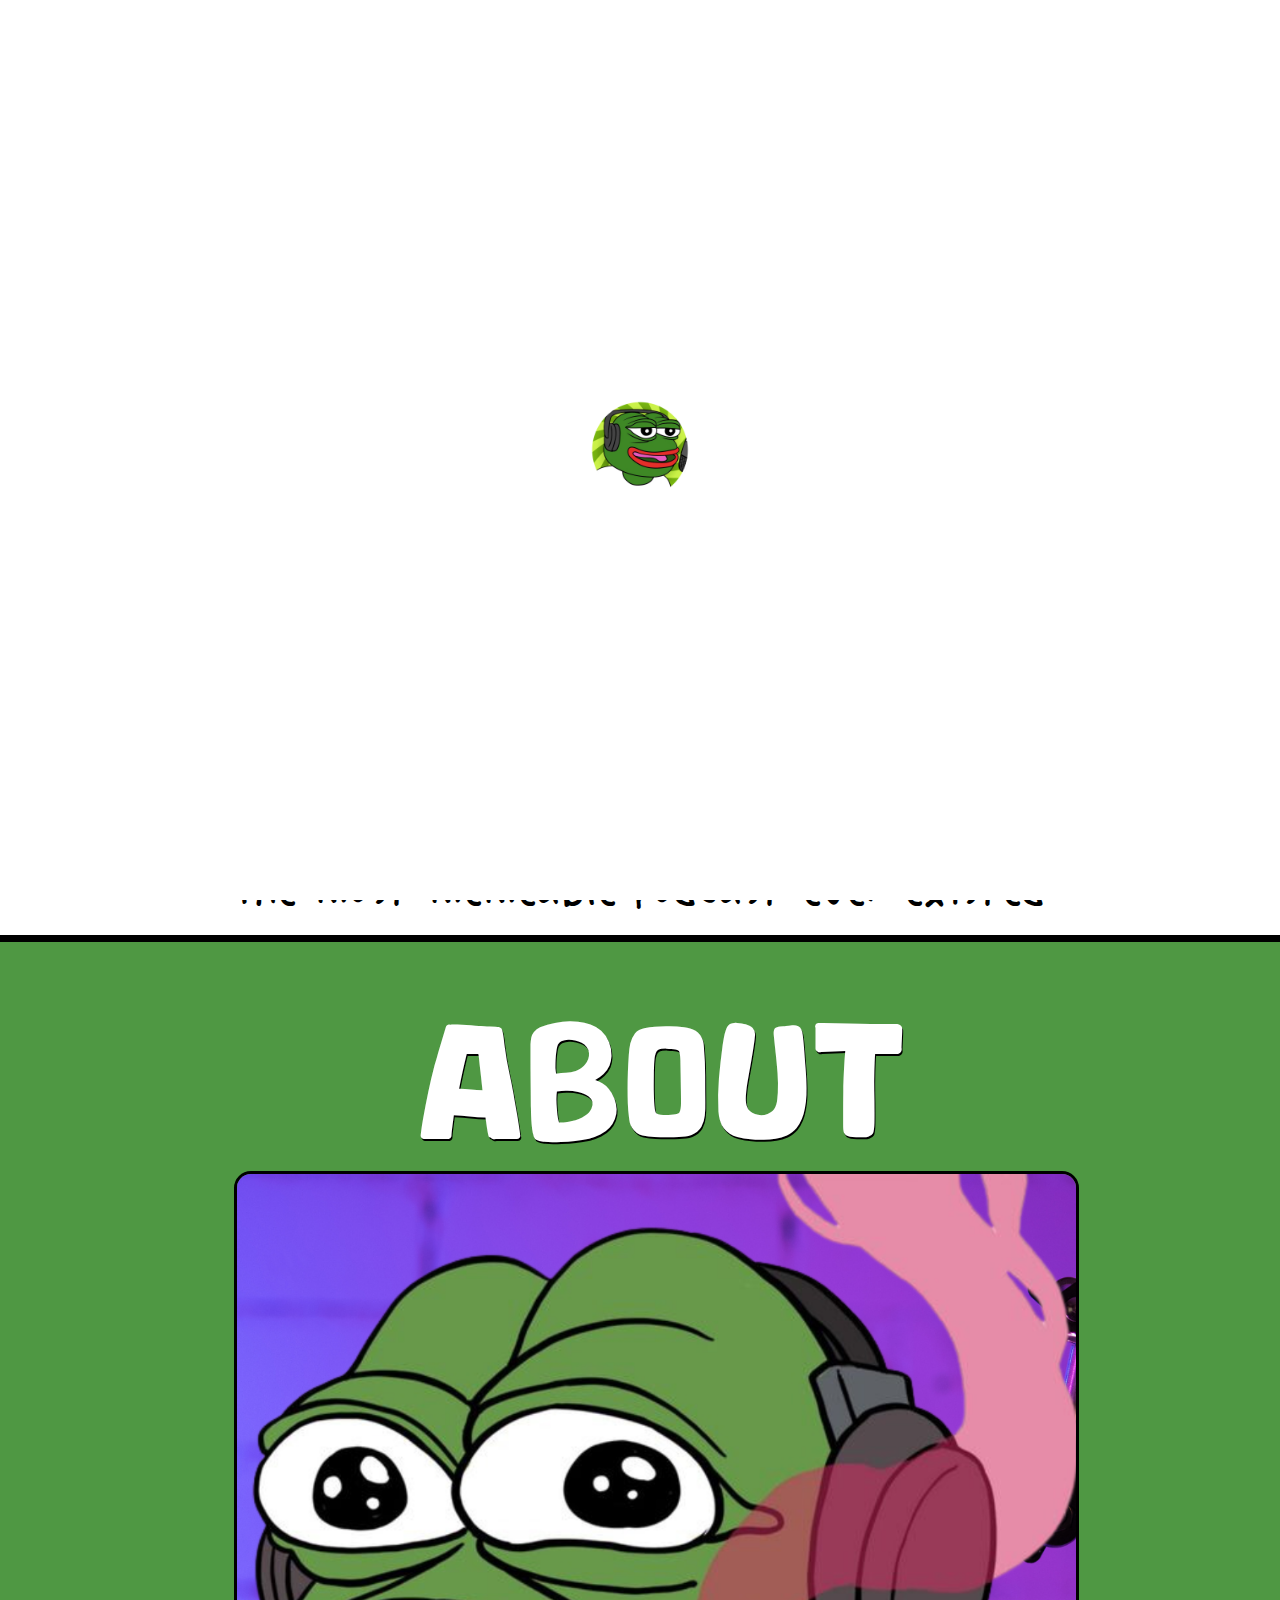
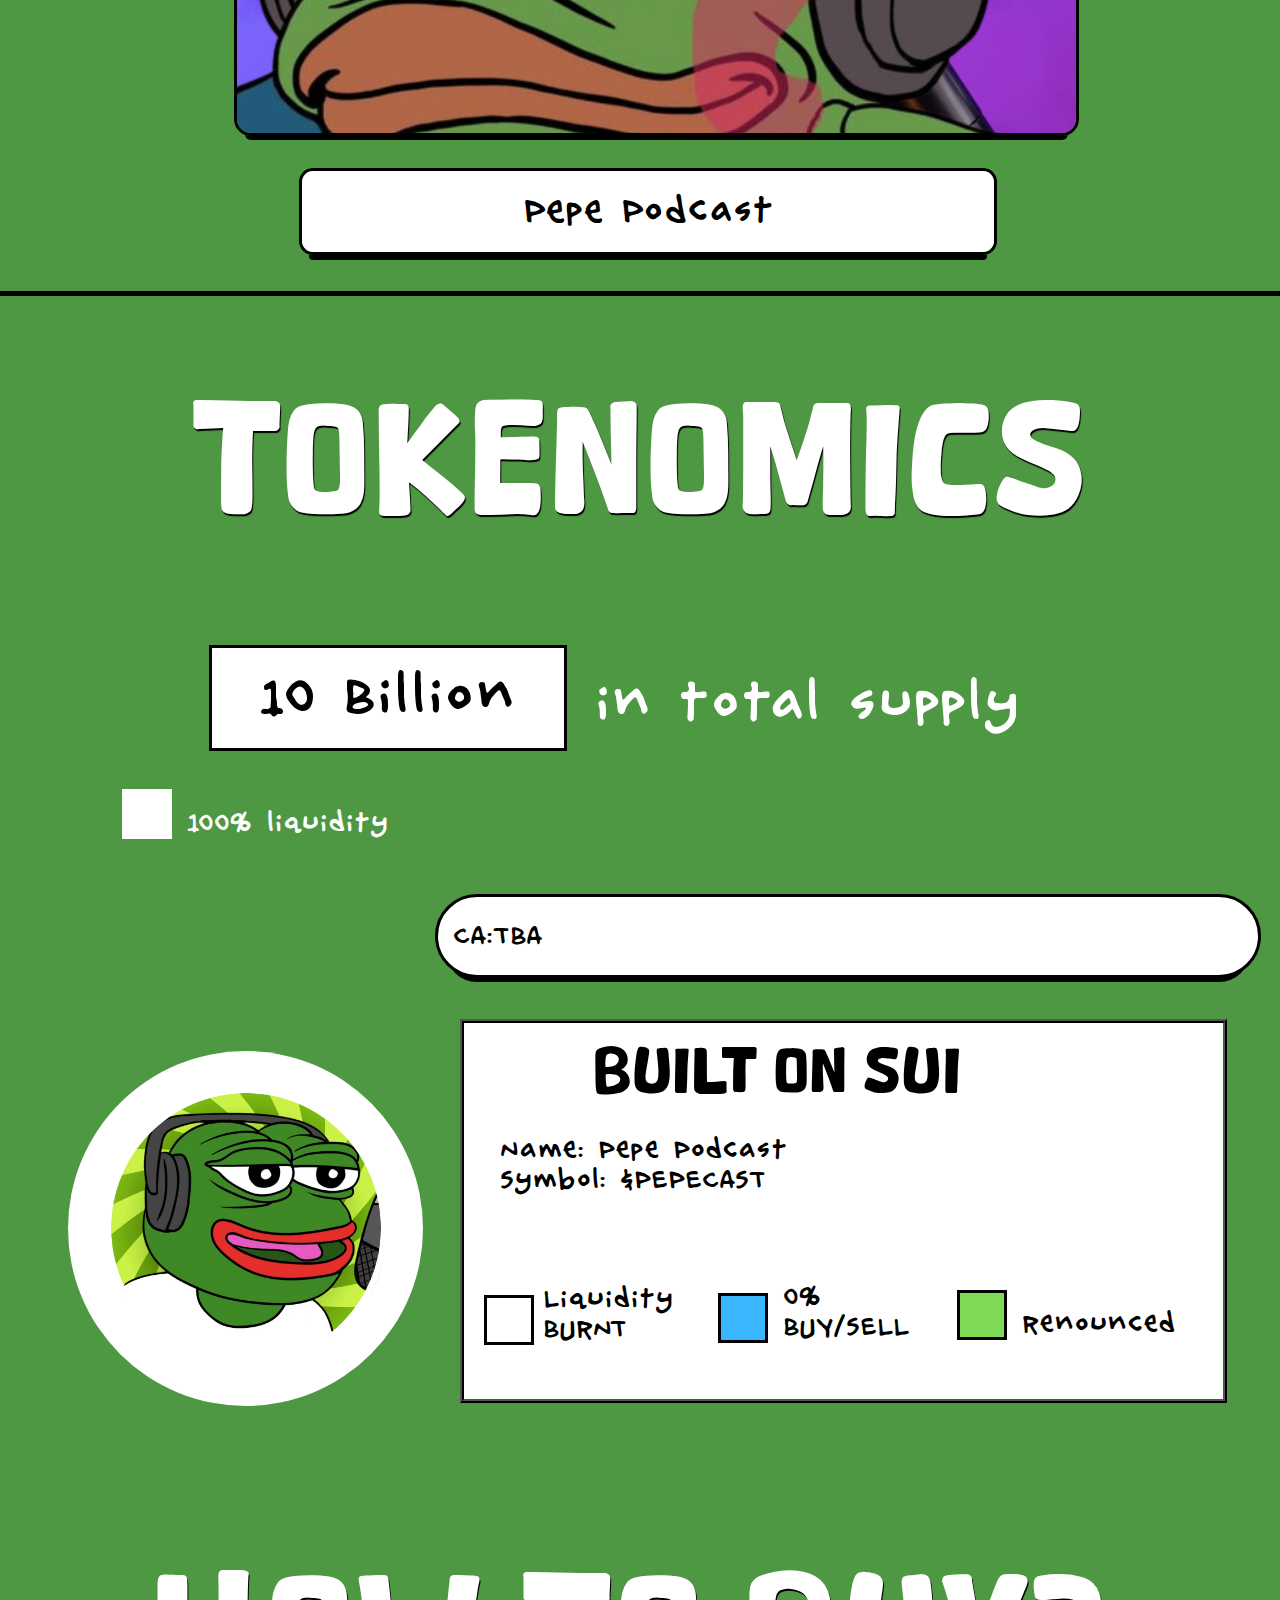
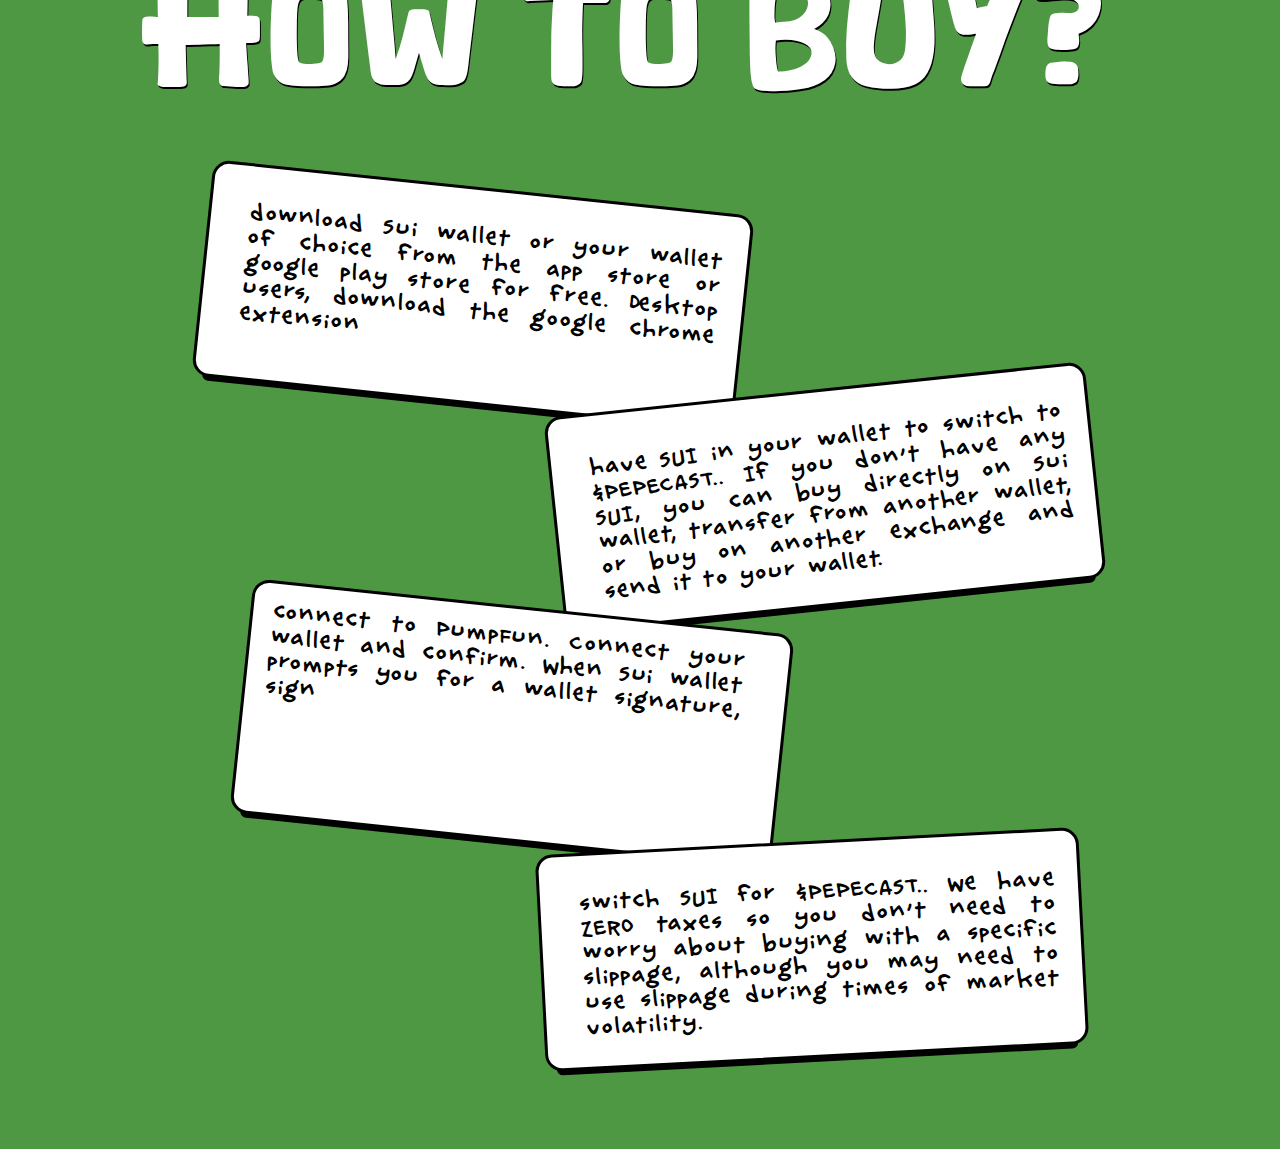
==== commit a14f85aa: "fix" ====
--- a/index.html
+++ b/index.html
@@ -3,7 +3,7 @@
 
 <head>
 	<meta charset="UTF-8">
-	<title>PEPECAST</title>
+	<title>PEPECAST ON SUI</title>
 	<meta http-equiv="Cache-Control" content="no-cache">
 	<meta http-equiv="X-UA-Compatible" content="IE=edge">
 	<meta http-equiv="Expires" content="-1">
@@ -2379,7 +2379,7 @@
 				</div>
 				<div id="HEADLINE4" class="ladi-element">
 					<h3 class="ladi-headline"></h3>
-				</div><a href=" https://t.me/Pepecasterc" target="_blank" id="BUTTON2" class="ladi-element">
+				</div><a href=" https://t.me/PepeCast_Portal" target="_blank" id="BUTTON2" class="ladi-element">
 					<div class="ladi-button ladi-transition">
 						<div class="ladi-button-background"></div>
 						<div id="BUTTON_TEXT2" class="ladi-element ladi-button-headline">
@@ -2391,12 +2391,12 @@
 					<div class="ladi-button ladi-transition">
 						<div class="ladi-button-background"></div>
 						<div id="BUTTON_TEXT3" class="ladi-element ladi-button-headline">
-							<a href="https://www.dextools.io/app/en/ether/pair-explorer/0xcb2615cbd4c05a76c56d84d3c3e175a6d9e40b08"
-								class="ladi-headline ladi-transition">Chart on DEXTools
+							<a href="https://movepump.com/token/SOON" class="ladi-headline ladi-transition">Buy on
+								MovePump
 							</a>
 						</div>
 					</div>
-				</div><a href="https://x.com/Pepecastx" target="_blank" id="BUTTON7" class="ladi-element">
+				</div><a href="https://x.com/PepeCast_Sui" target="_blank" id="BUTTON7" class="ladi-element">
 					<div class="ladi-button ladi-transition">
 						<div class="ladi-button-background"></div>
 						<div id="BUTTON_TEXT7" class="ladi-element ladi-button-headline">
@@ -2505,7 +2505,7 @@
 					<div class="ladi-box"></div>
 				</div>
 				<div id="HEADLINE50" class="ladi-element">
-					<h3 class="ladi-headline">Built on ETH<br></h3>
+					<h3 class="ladi-headline">Built on SUI<br></h3>
 				</div>
 				<div id="HEADLINE51" class="ladi-element">
 					<h3 class="ladi-headline">Name: Pepe Podcast<br>Symbol: $PEPECAST<br></h3>
@@ -2564,7 +2564,7 @@
 							<div class="ladi-box ladi-transition"></div>
 						</div>
 						<div id="HEADLINE67" class="ladi-element">
-							<h3 class="ladi-headline">download phantomor your wallet of choice from the app store or
+							<h3 class="ladi-headline">download Sui wallet or your wallet of choice from the app store or
 								google play store for free. Desktop users, download the google chrome extension<br></h3>
 						</div>
 					</div>
@@ -2578,8 +2578,8 @@
 							<div class="ladi-box ladi-transition"></div>
 						</div>
 						<div id="HEADLINE69" class="ladi-element">
-							<h3 class="ladi-headline">have SOL in your wallet to switch to $PEPECAST.. If you don’t have
-								any SOL, you can buy directly on metamask, transfer from another wallet, or buy on
+							<h3 class="ladi-headline">have SUI in your wallet to switch to $PEPECAST.. If you don’t have
+								any SUI, you can buy directly on Sui wallet, transfer from another wallet, or buy on
 								another exchange and send it to your wallet.<br></h3>
 						</div>
 					</div>
@@ -2590,7 +2590,8 @@
 							<div class="ladi-box ladi-transition"></div>
 						</div>
 						<div id="HEADLINE70" class="ladi-element">
-							<h3 class="ladi-headline">connect to PumpFun. Connect your wallet and confirm. When phantom
+							<h3 class="ladi-headline">connect to PumpFun. Connect your wallet and confirm. When Sui
+								wallet
 								prompts you for a
 								wallet signature, sign<br></h3>
 						</div>
@@ -2602,7 +2603,7 @@
 							<div class="ladi-box ladi-transition"></div>
 						</div>
 						<div id="HEADLINE71" class="ladi-element">
-							<h3 class="ladi-headline">switch SOL for $PEPECAST.. We have ZERO taxes so you don’t need to
+							<h3 class="ladi-headline">switch SUI for $PEPECAST.. We have ZERO taxes so you don’t need to
 								worry about buying with a specific slippage, although you may need to use slippage
 								during times of market volatility.<br></h3>
 						</div>
@@ -2772,7 +2773,7 @@
 				"cs": [{
 					"dr": "action",
 					"dv": "_blank",
-					"dw": " https://t.me/Pepecasterc",
+					"dw": " https://t.me/PepeCast_Portal",
 					"a": "link"
 				}],
 				"F": "bounceIn",
@@ -2788,7 +2789,7 @@
 				"cs": [{
 					"dr": "action",
 					"dv": "_blank",
-					"dw": " https://t.me/Pepecasterc",
+					"dw": " https://t.me/PepeCast_Portal",
 					"a": "link"
 				}]
 			},
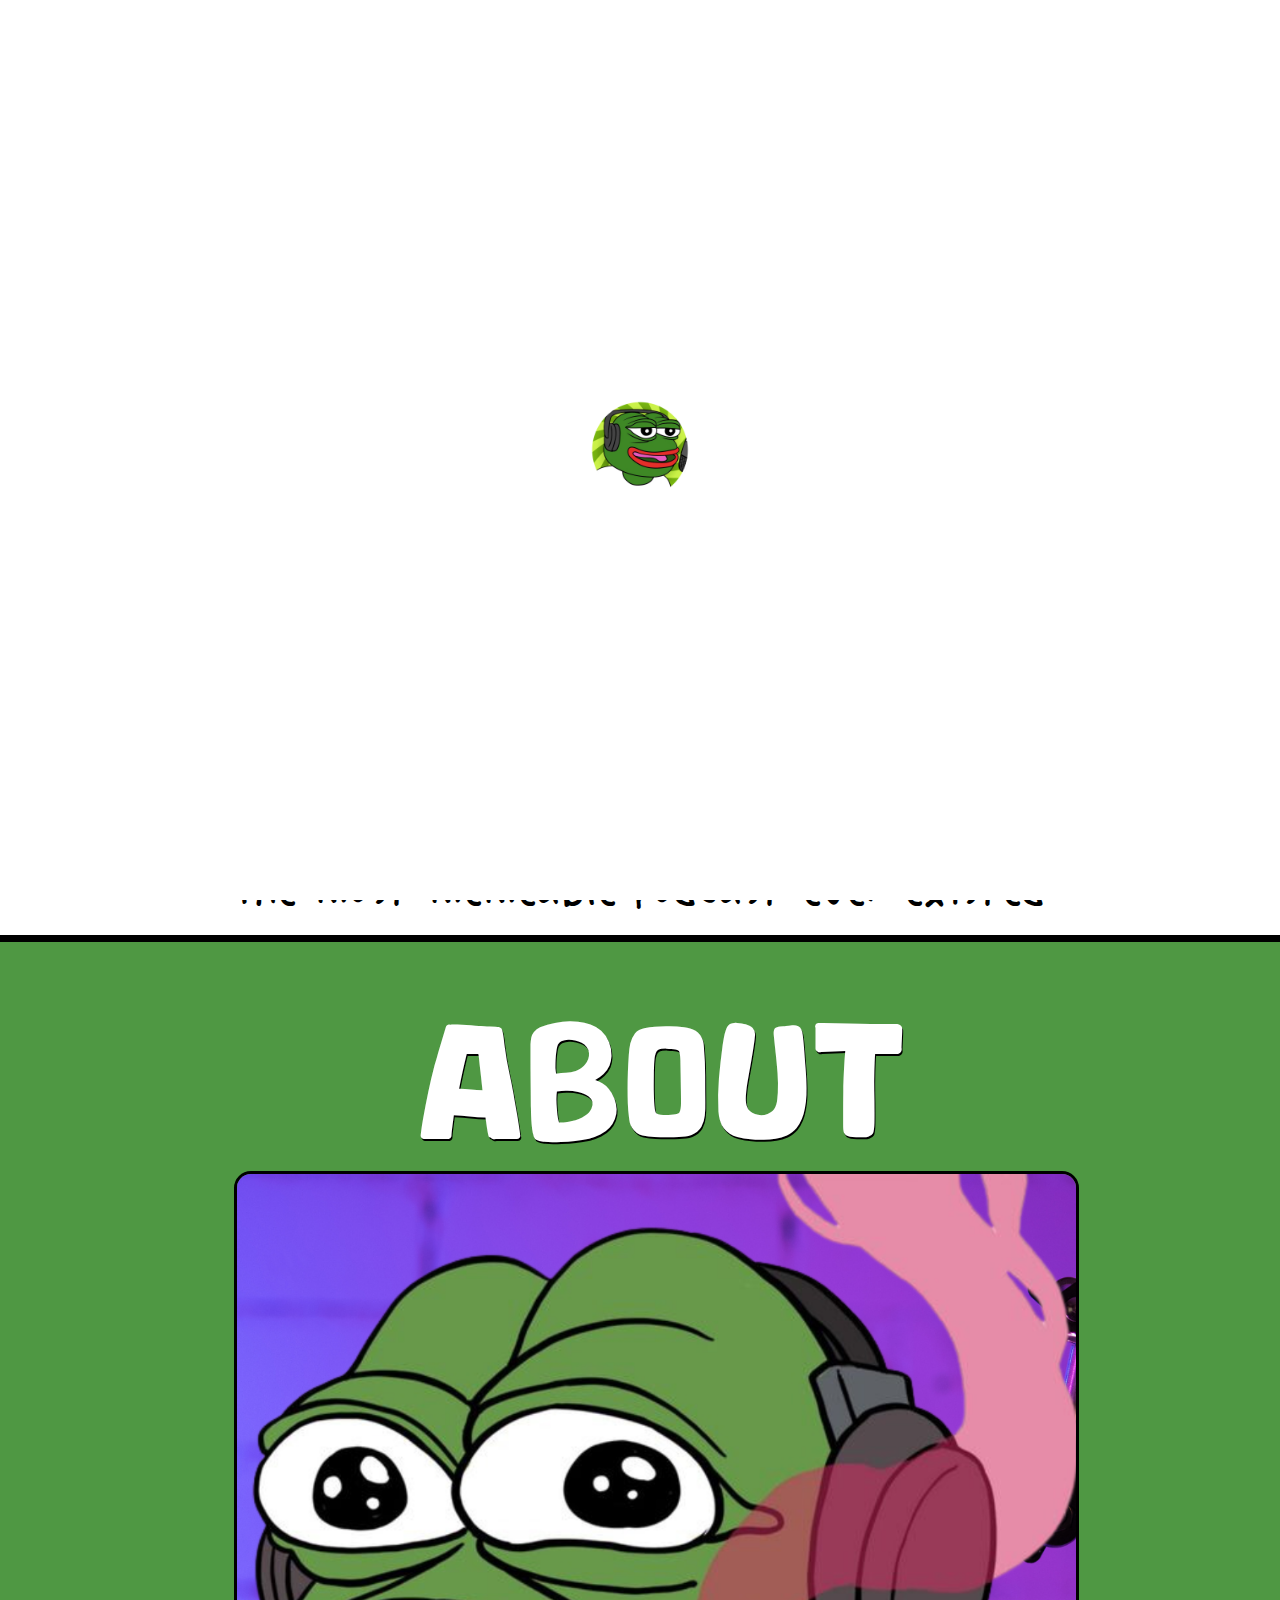
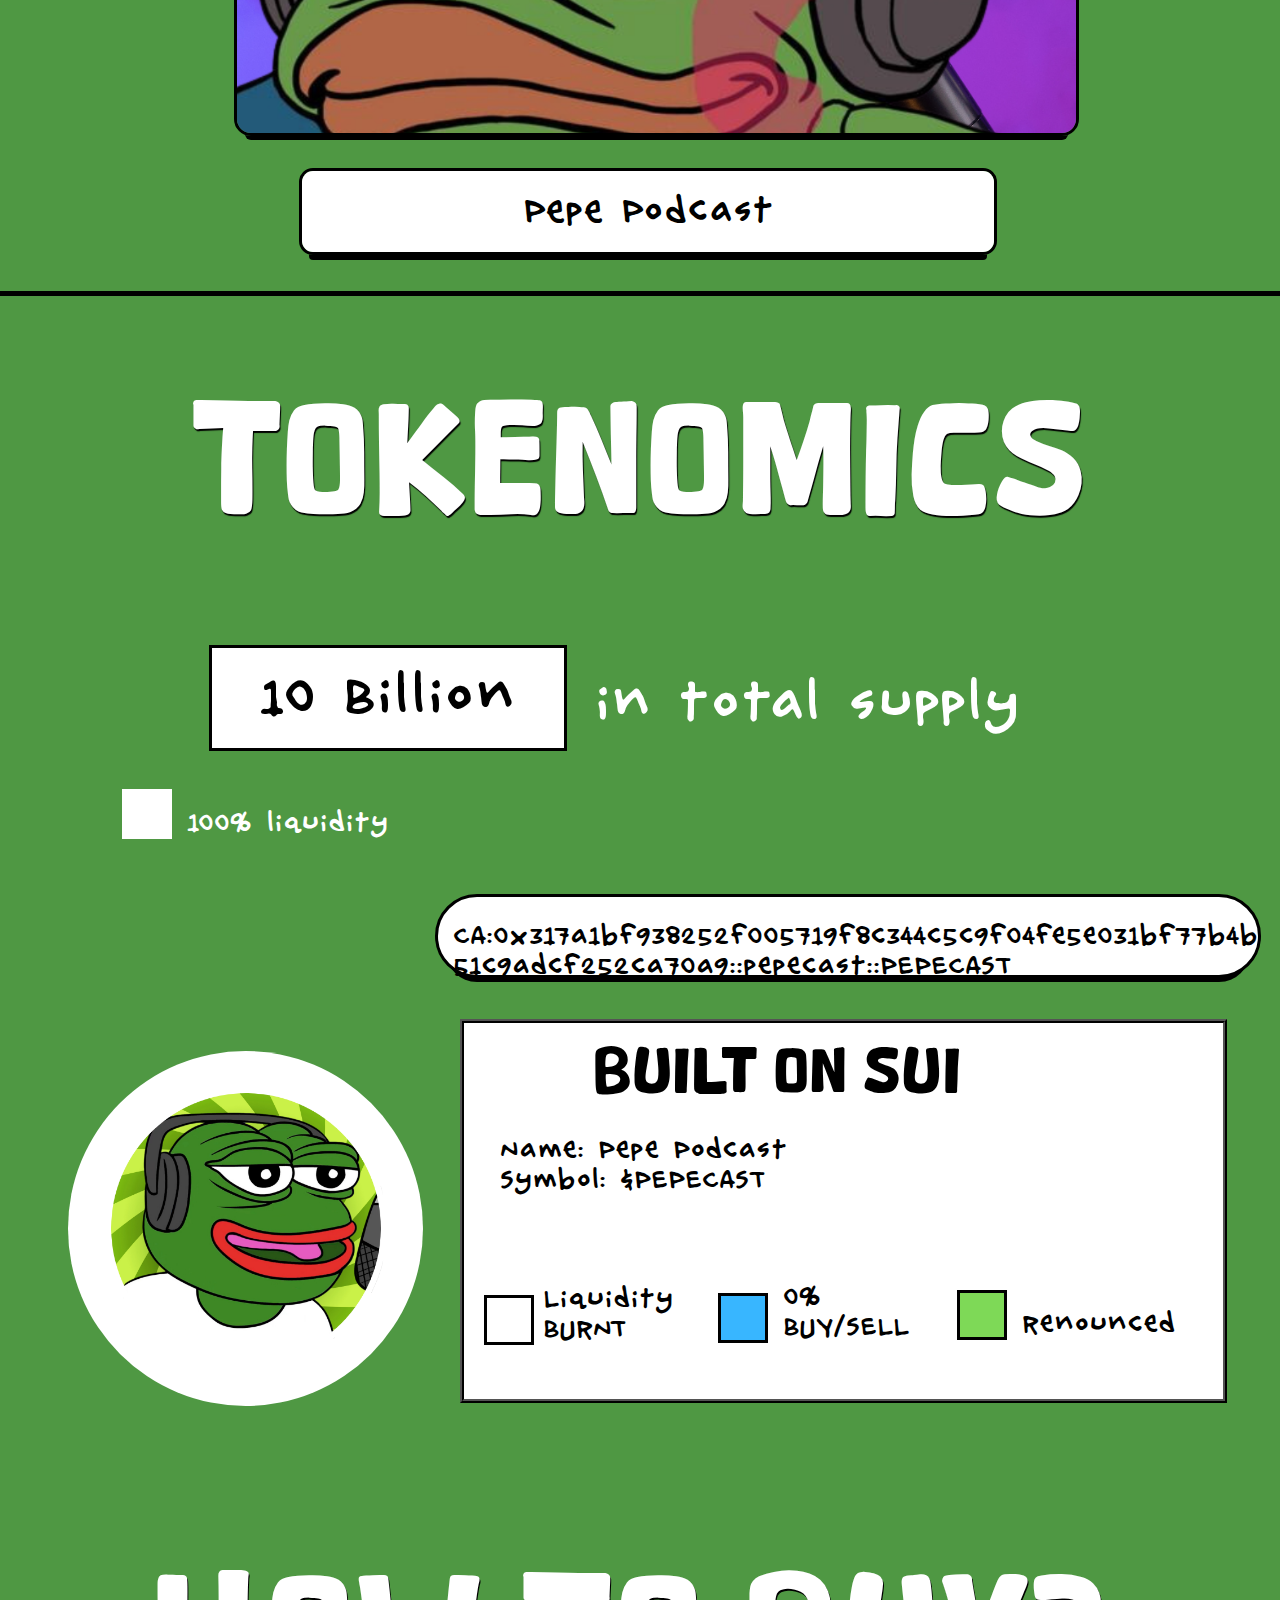
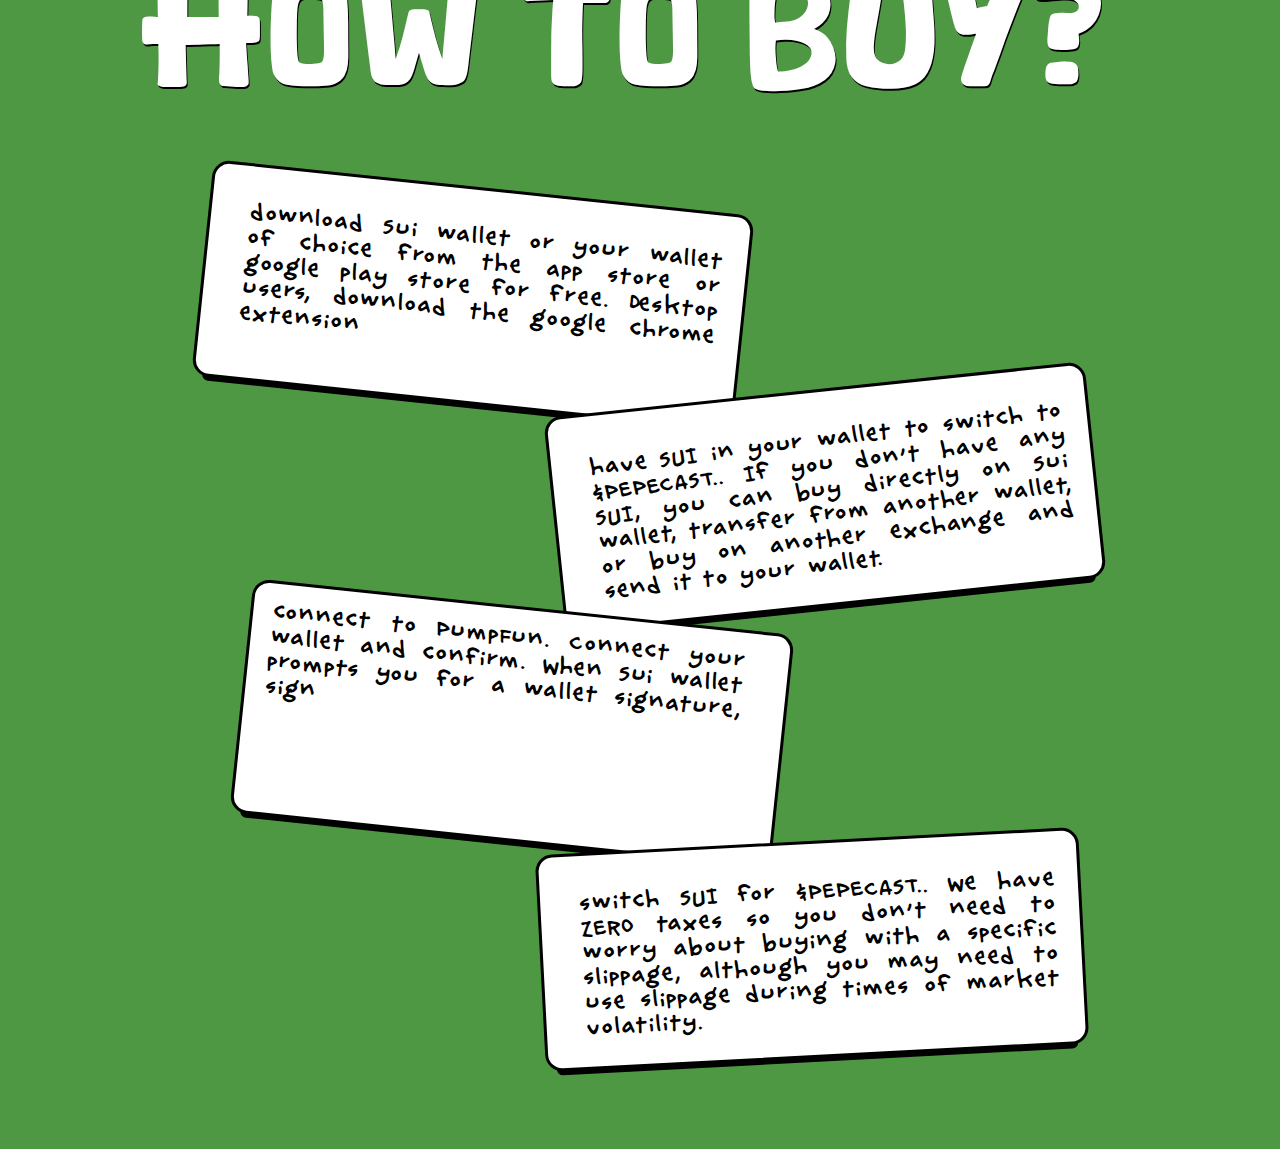
==== commit a9c31fca: "fix" ====
--- a/index.html
+++ b/index.html
@@ -2391,7 +2391,8 @@
 					<div class="ladi-button ladi-transition">
 						<div class="ladi-button-background"></div>
 						<div id="BUTTON_TEXT3" class="ladi-element ladi-button-headline">
-							<a href="https://movepump.com/token/SOON" class="ladi-headline ladi-transition">Buy on
+							<a href="https://movepump.com/token/0x317a1bf938252f005719f8c344c5c9f04fe5e031bf77b4b51c9adcf252ca70a9::pepecast::PEPECAST"
+								class="ladi-headline ladi-transition">Buy on
 								MovePump
 							</a>
 						</div>
@@ -2496,7 +2497,8 @@
 							<div class="ladi-box ladi-transition"></div>
 						</div>
 						<div id="HEADLINE48" class="ladi-element">
-							<h3 class="ladi-headline ladi-transition">CA:TBA<br>
+							<h3 class="ladi-headline ladi-transition">
+								CA:0x317a1bf938252f005719f8c344c5c9f04fe5e031bf77b4b51c9adcf252ca70a9::pepecast::PEPECAST<br>
 							</h3>
 						</div>
 					</div>
